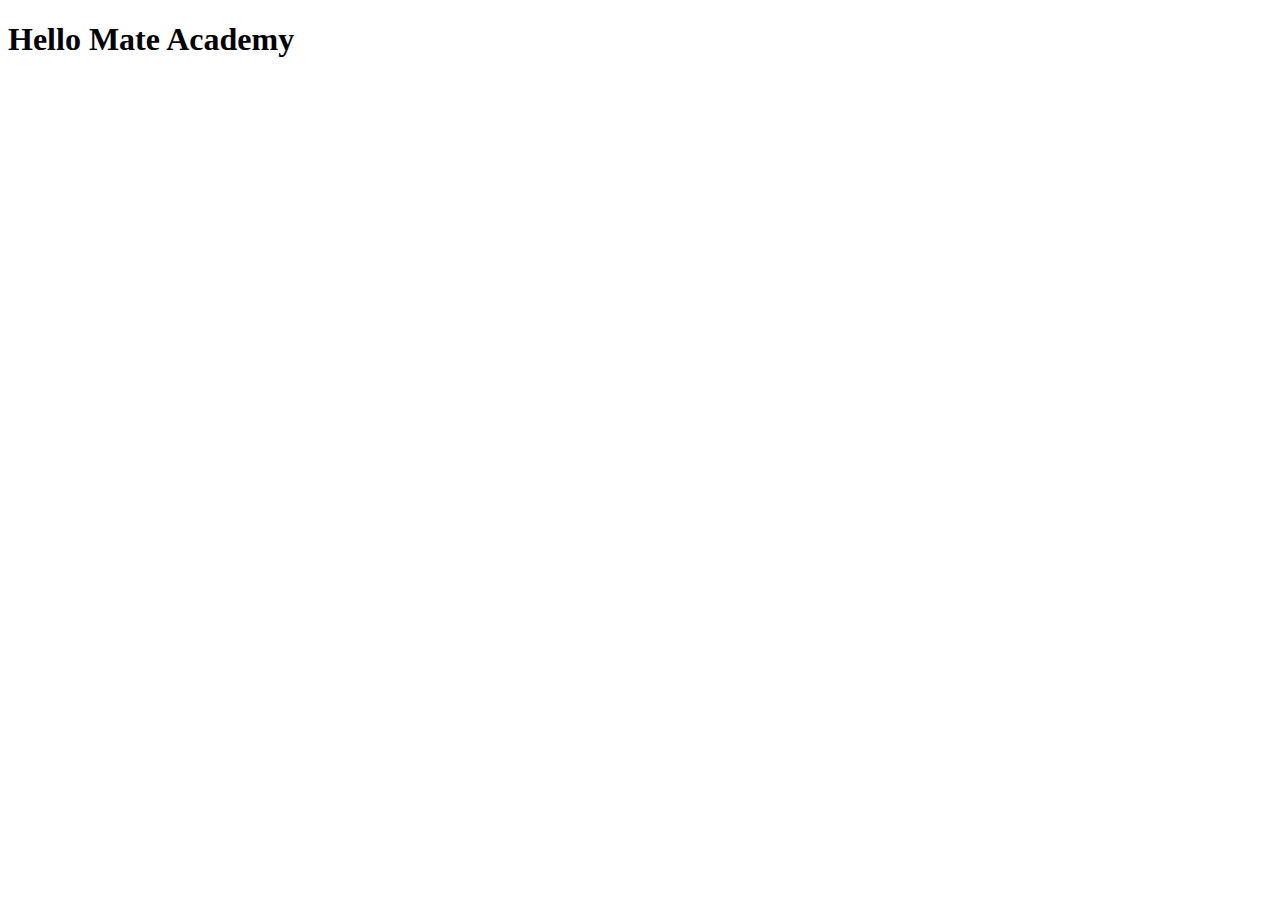
==== src/index.html @ 9316e6db "Initial commit" ====
<!DOCTYPE html>
<html lang="en">
  <head>
    <meta charset="UTF-8">
    <meta name="viewport" content="width=device-width, initial-scale=1.0">
    <title>Title</title>
    <link rel="stylesheet" href="./styles/main.scss">
  </head>
  <body>
    <h1>Hello Mate Academy</h1>
    <script type="text/javascript" src="scripts/main.js"></script>
  </body>
</html>
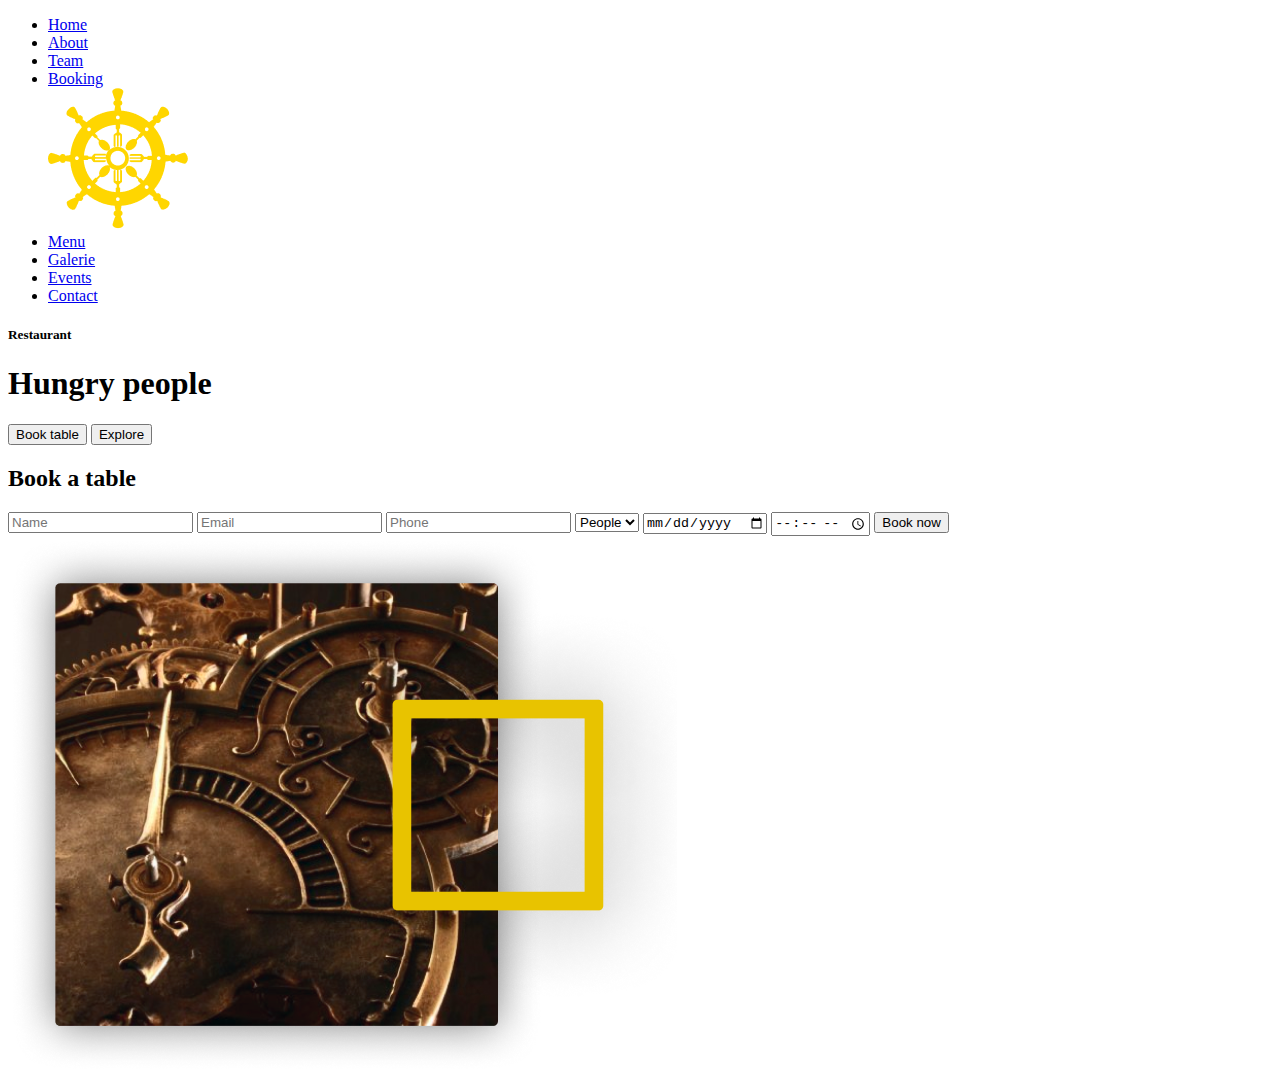
==== commit 80516252: "10%" ====
--- a/src/index.html
+++ b/src/index.html
@@ -5,9 +5,148 @@
     <meta name="viewport" content="width=device-width, initial-scale=1.0">
     <title>Title</title>
     <link rel="stylesheet" href="./styles/main.scss">
+    <link rel="preconnect" href="https://fonts.gstatic.com">
+    <link href="https://fonts.googleapis.com/css2?family=Open+Sans:wght@300;400;600;700&display=swap" rel="stylesheet">
   </head>
   <body>
-    <h1>Hello Mate Academy</h1>
+    <div class="main">
+      <header class="header">
+
+        <nav class="header__nav nav">
+          <ul class="nav__list">
+            <div class="nav__block">
+              <li class="nav__item">
+                <a href="#" class="nav__link">
+                  Home
+                </a>
+              </li>
+              <li class="nav__item">
+                <a href="#" class="nav__link">
+                  About
+                </a>
+              </li>
+              <li class="nav__item">
+                <a href="#" class="nav__link">
+                  Team
+                </a>
+              </li>
+              <li class="nav__item">
+                <a href="#" class="nav__link">
+                  Booking
+                </a>
+              </li>
+            </div>
+            <img
+              class="nav__logo"
+              src="./images/logo.png"
+              alt="logo"
+            >
+            <div class="nav__block">
+              <li class="nav__item">
+                <a href="#" class="nav__link">
+                  Menu
+                </a>
+              </li>
+              <li class="nav__item">
+                <a href="#" class="nav__link">
+                  Galerie
+                </a>
+              </li>
+              <li class="nav__item">
+                <a href="#" class="nav__link">
+                  Events
+                </a>
+              </li>
+              <li class="nav__item">
+                <a href="#" class="nav__link">
+                  Contact
+                </a>
+              </li>
+            </div>
+          </ul>
+        </nav>
+
+        <section class="header__home home">
+          <h5 class="home__subtitle">
+            Restaurant
+          </h5>
+          <h1 class="home__title">
+            Hungry people
+          </h1>
+          <div class="home__actions">
+            <button
+              class="home__button button button--small"
+            >
+              Book table
+            </button>
+            <button
+              class="home__button button button--small"
+            >
+              Explore
+            </button>
+          </div>
+          <a
+            class="home__down"
+            href="#"
+          >
+          </a>
+        </section>
+
+      </header>
+
+      <section class="book">
+
+        <div class="book__content">
+          <h2 class="book__title">
+            Book a table
+          </h2>
+          <form
+            class="book__form form"
+          >
+            <input
+              class="form__input form__input--name"
+              type="text"
+              placeholder="Name"
+            >
+            <input
+              class="form__input form__input--email"
+              type="email"
+              placeholder="Email"
+            >
+            <input
+              class="form__input form__input--phone"
+              type="tel"
+              placeholder="Phone"
+            >
+            <select
+              class="form__input form__input--people"
+            >
+              <option>
+                People
+              </option>
+            </select>
+            <input
+              class="form__input form__input--date"
+              type="date"
+            >
+            <input
+              class="form__input form__input--time"
+              type="time"
+            >
+            <button class="form__button button button--big">
+              Book now
+            </button>
+          </form>
+        </div>
+
+        <img
+          class="book__image"
+          src="./images/book.png"
+          alt=""
+        >
+
+      </section>
+    </div>
     <script type="text/javascript" src="scripts/main.js"></script>
   </body>
 </html>
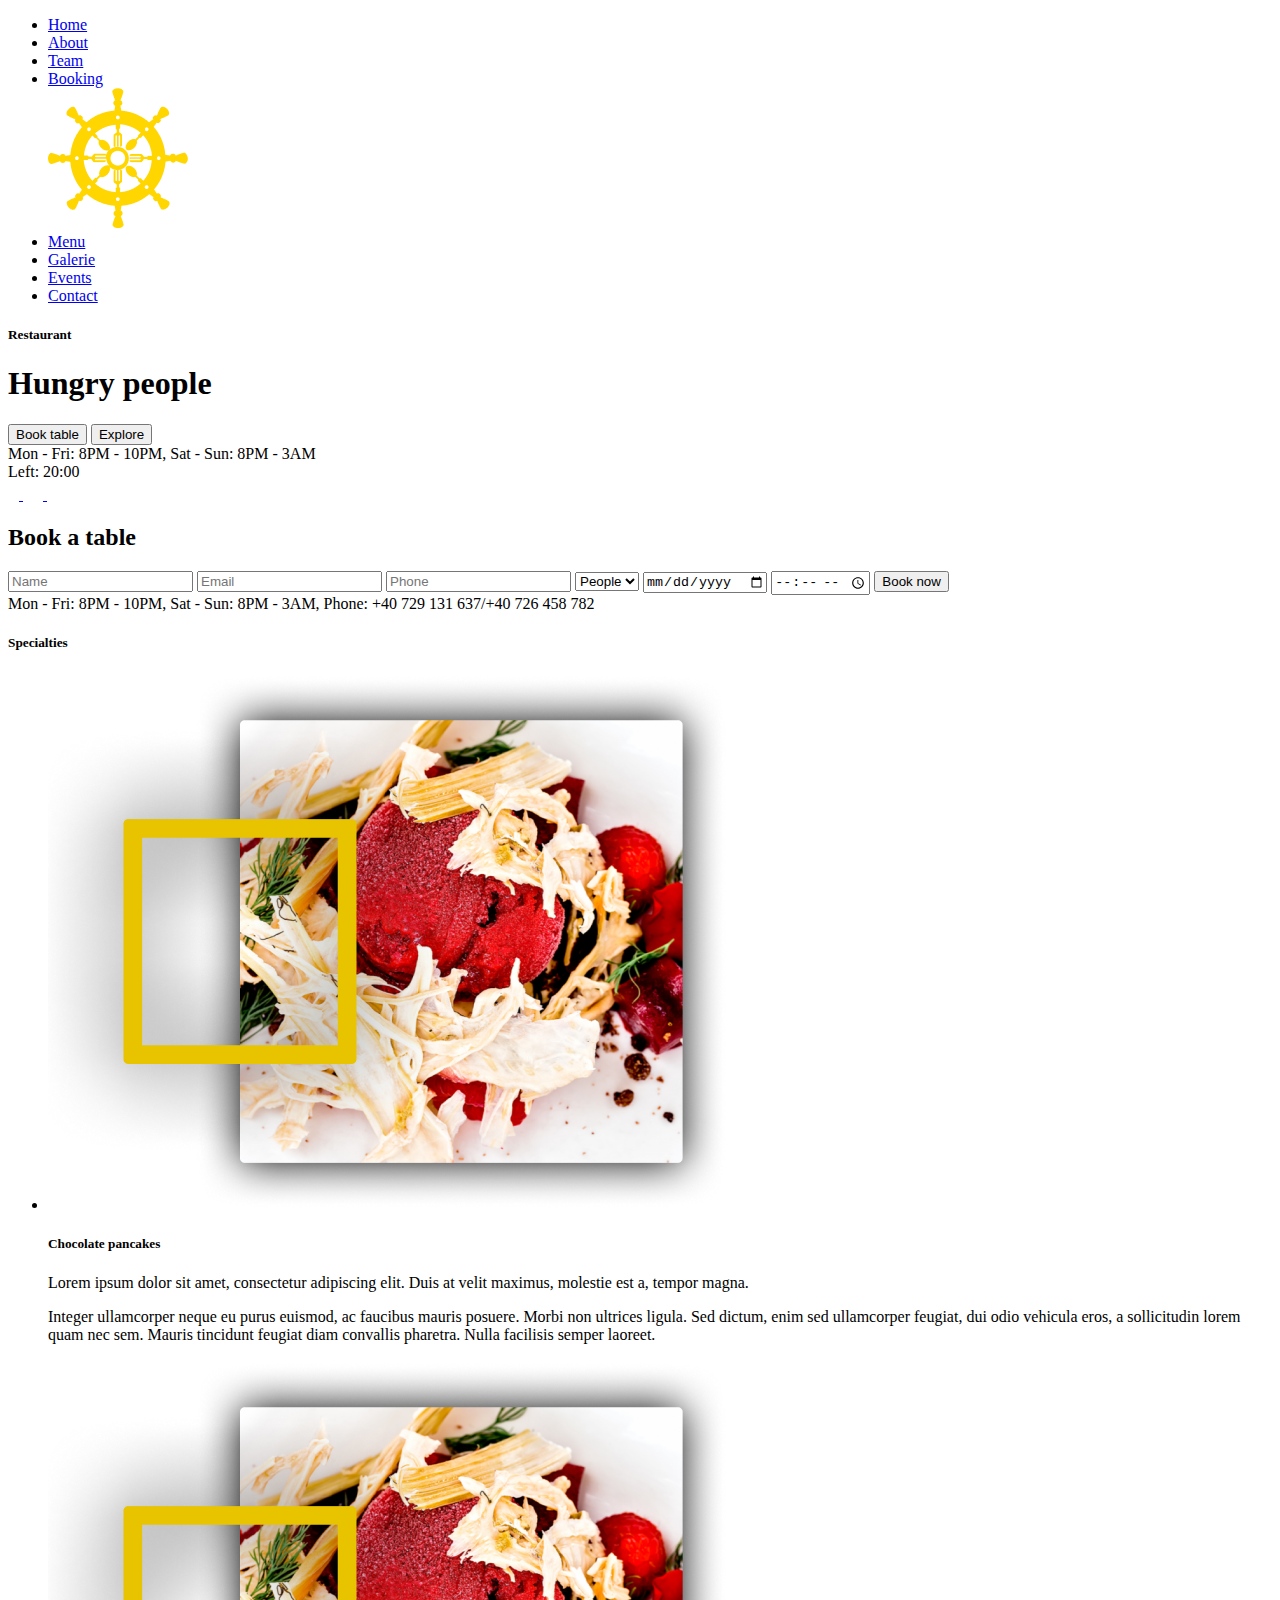
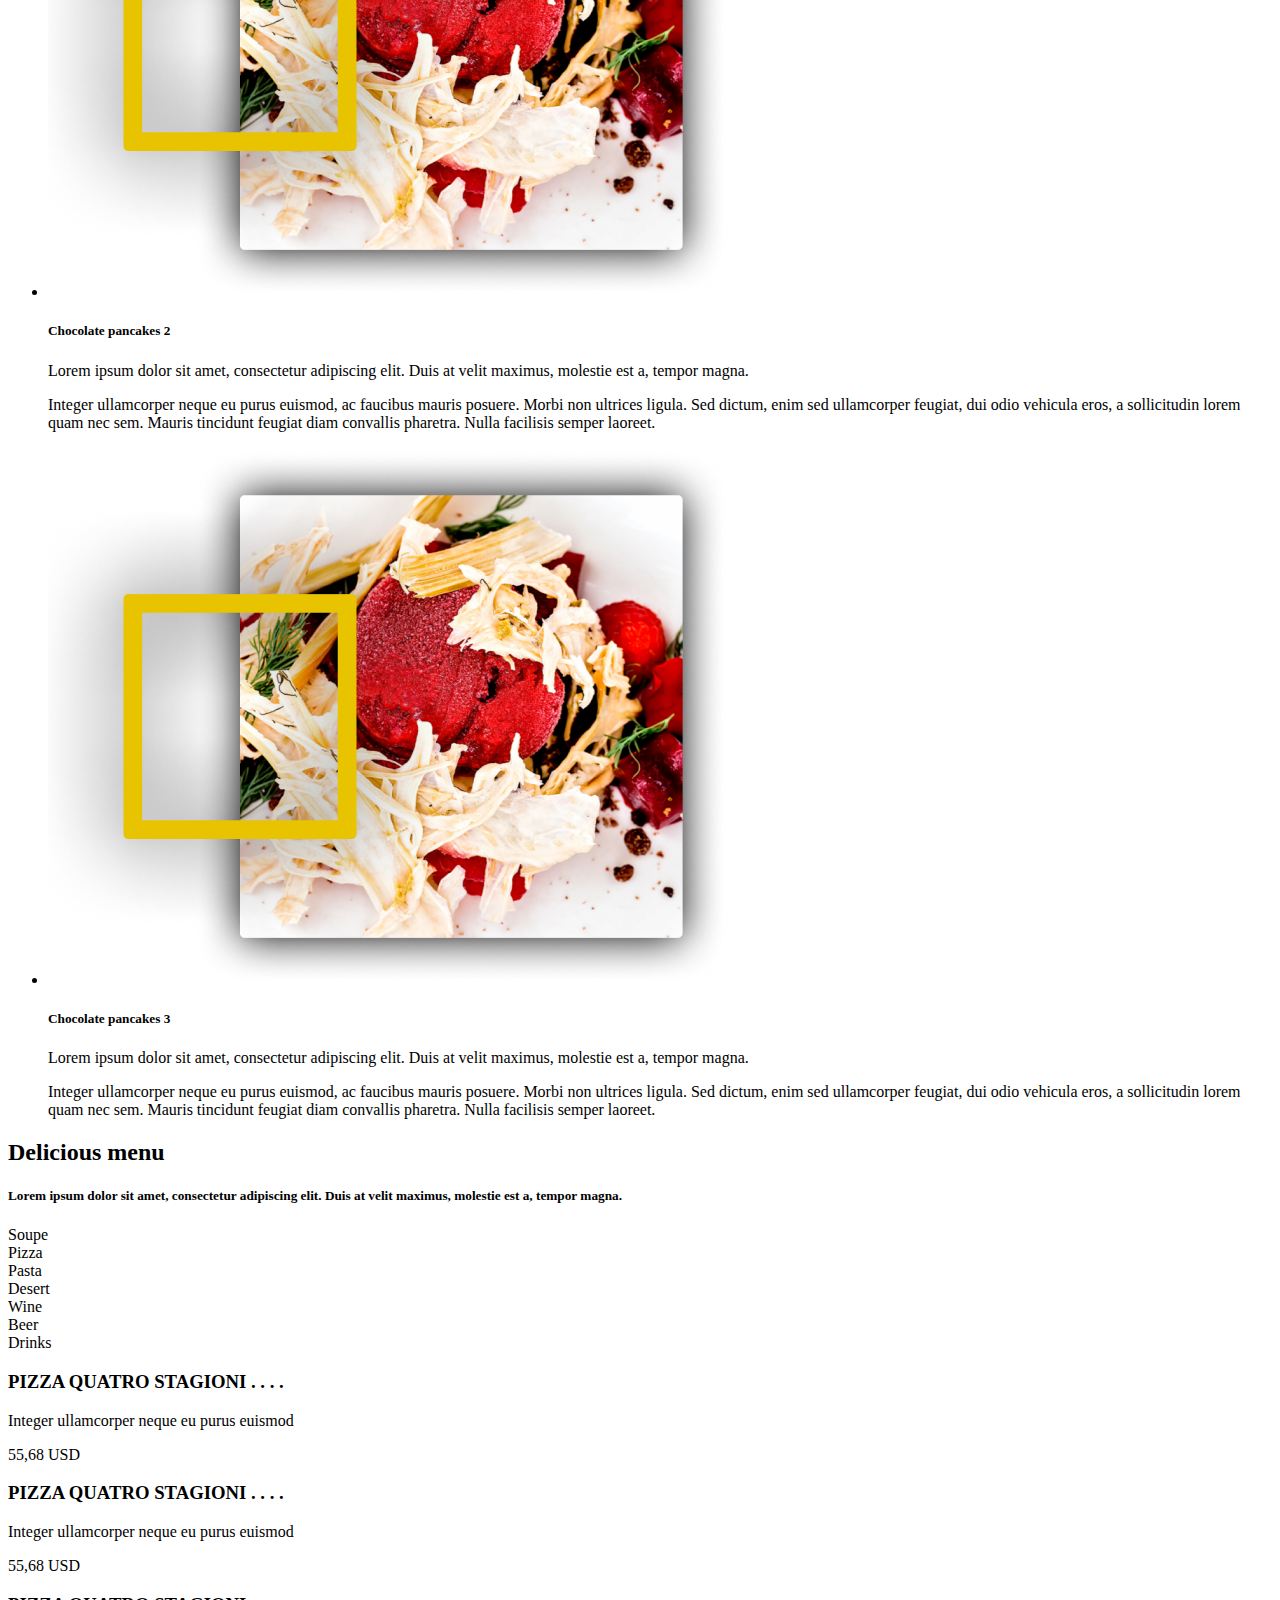
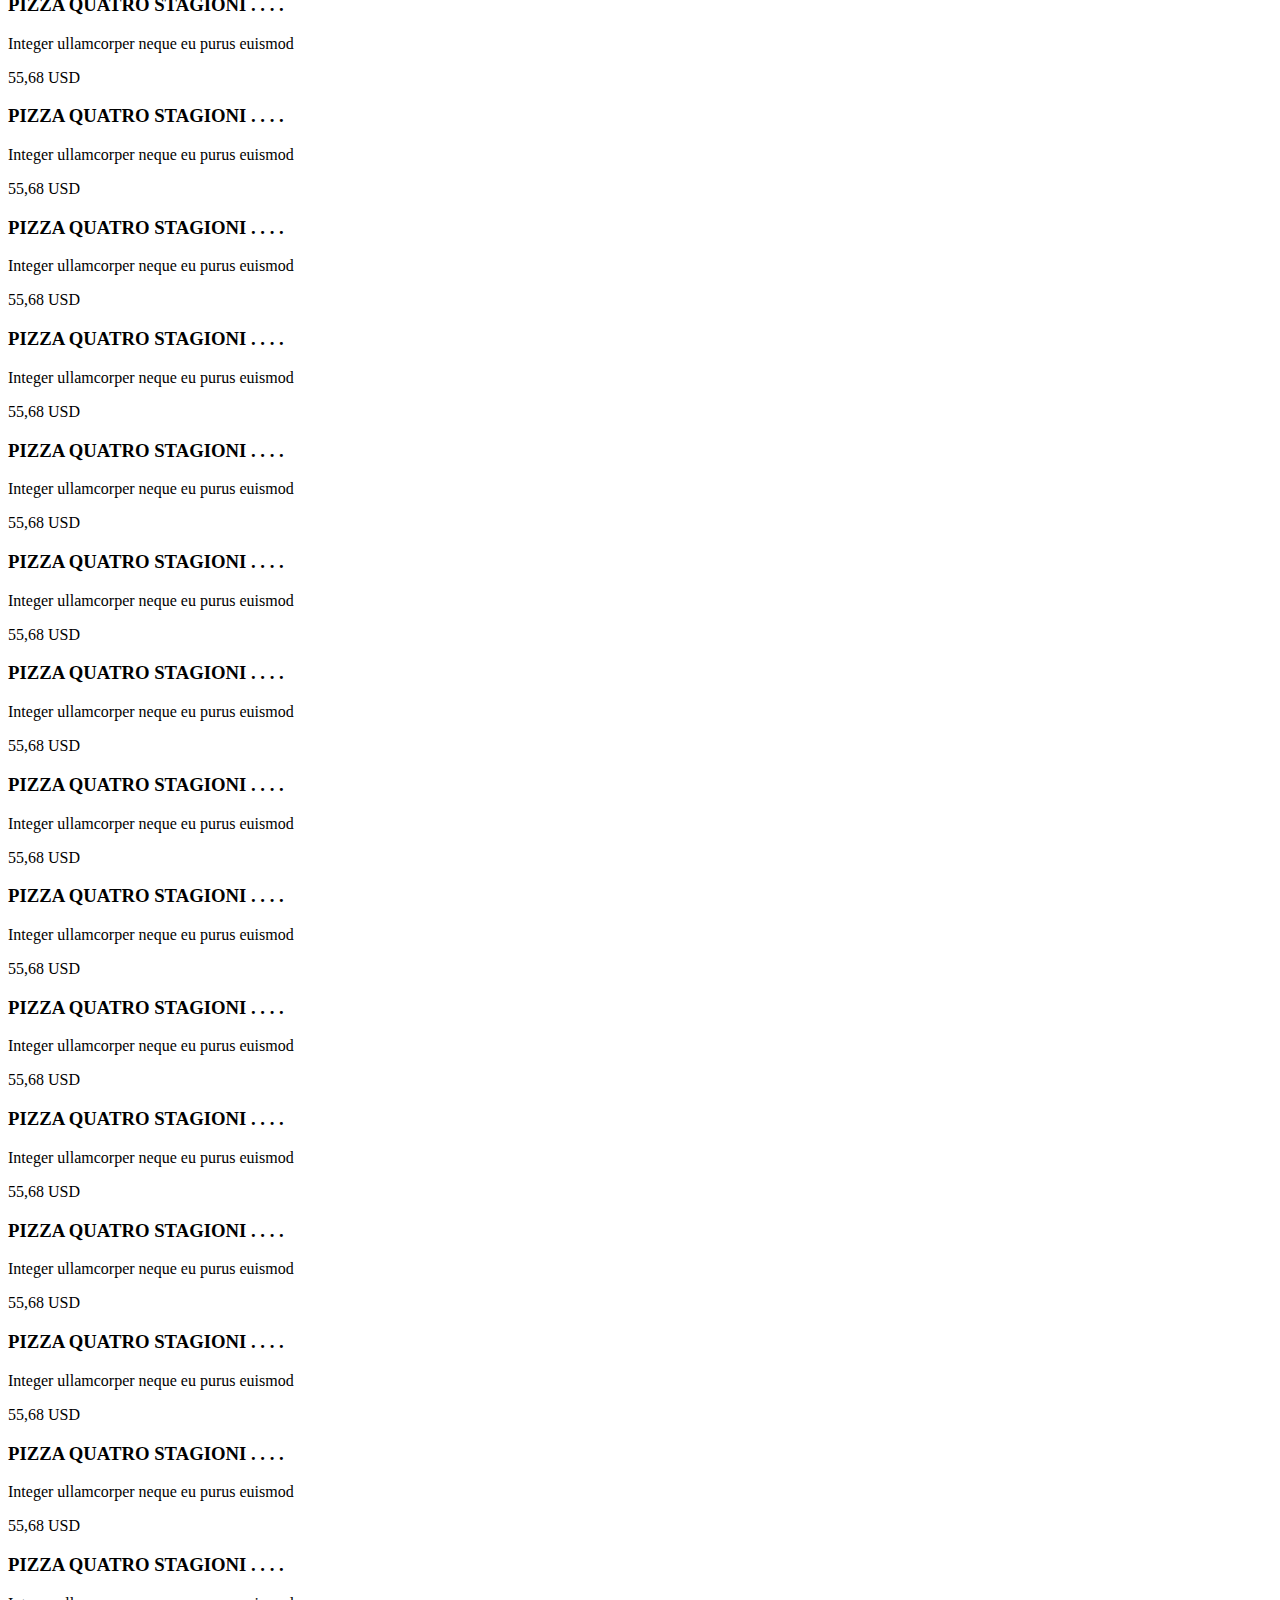
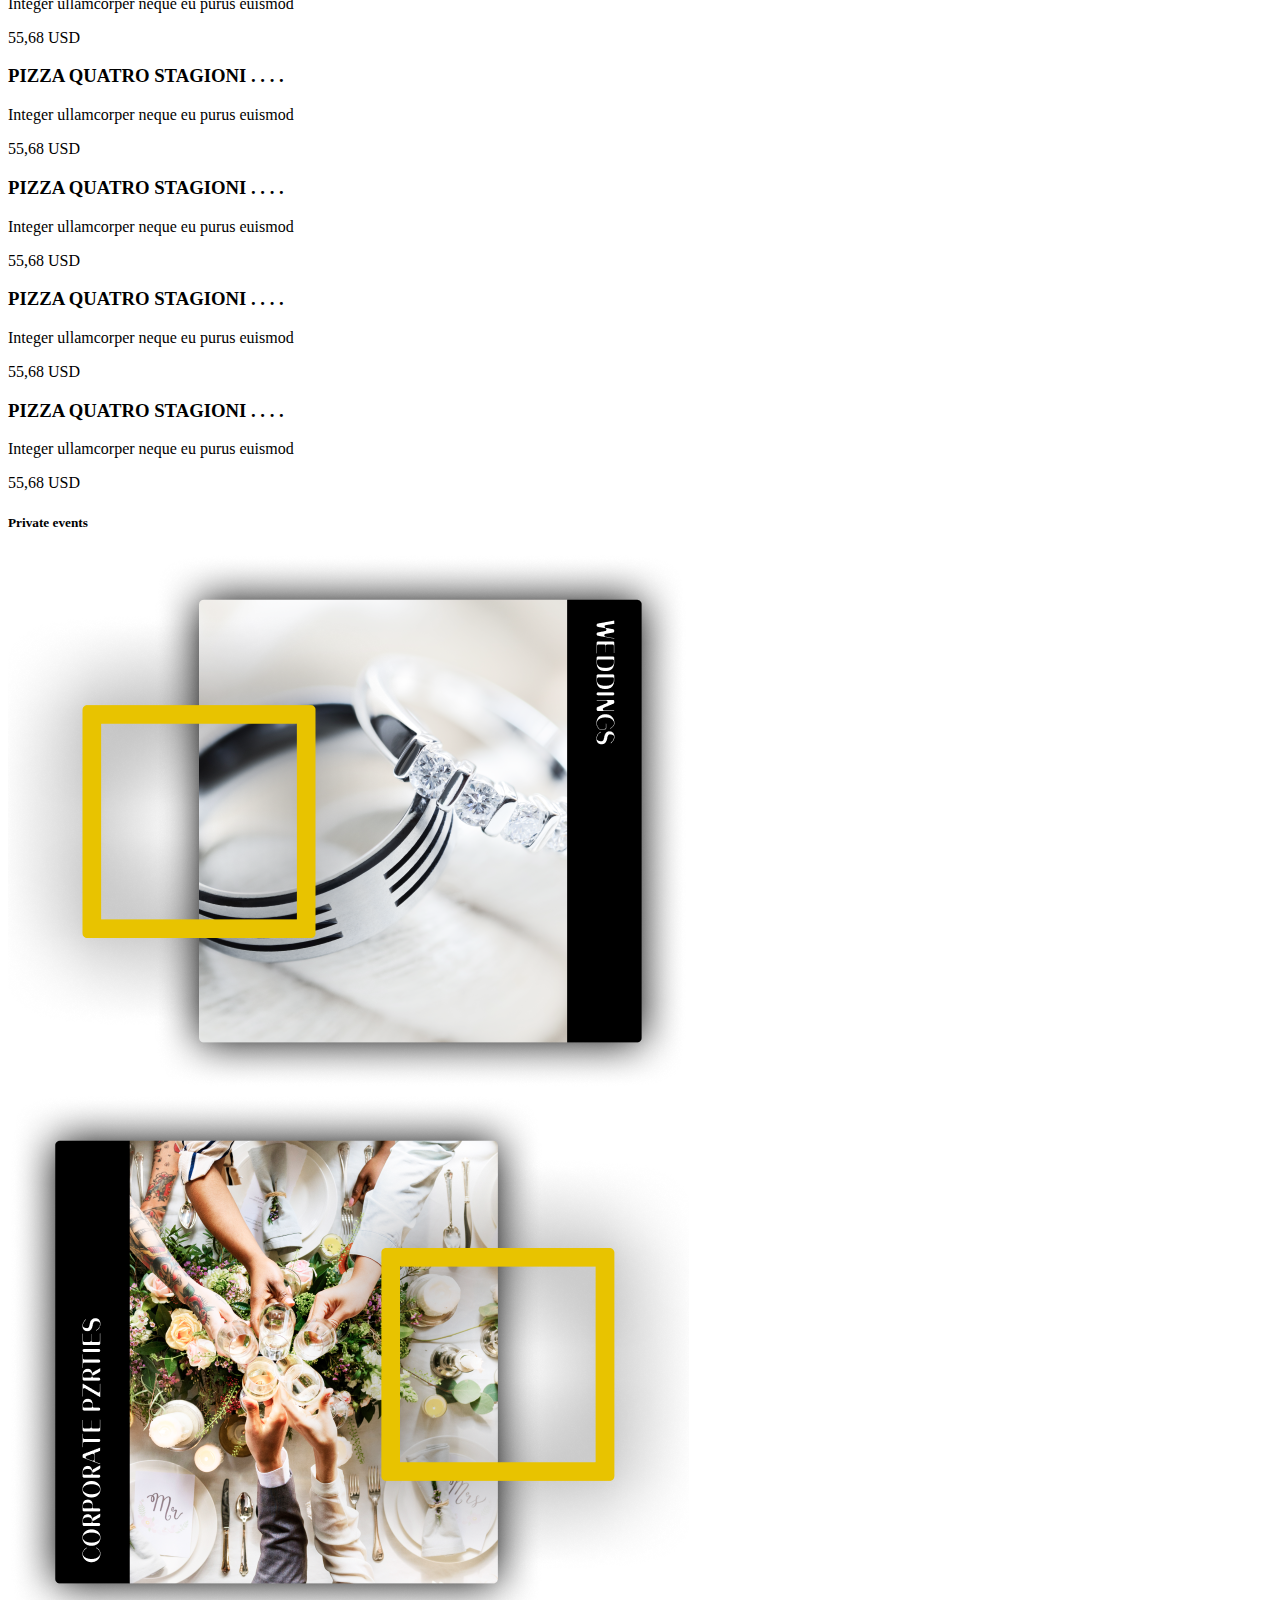
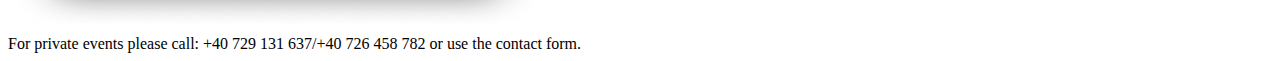
==== commit 3d243637: "80%" ====
--- a/src/index.html
+++ b/src/index.html
@@ -10,13 +10,16 @@
   </head>
   <body>
     <div class="main">
-      <header class="header">
+      <header
+        class="header"
+        id="header"
+      >
 
         <nav class="header__nav nav">
           <ul class="nav__list">
             <div class="nav__block">
               <li class="nav__item">
-                <a href="#" class="nav__link">
+                <a href="#header" class="nav__link">
                   Home
                 </a>
               </li>
@@ -31,7 +34,7 @@
                 </a>
               </li>
               <li class="nav__item">
-                <a href="#" class="nav__link">
+                <a href="#book" class="nav__link">
                   Booking
                 </a>
               </li>
@@ -43,17 +46,17 @@
             >
             <div class="nav__block">
               <li class="nav__item">
-                <a href="#" class="nav__link">
+                <a href="#menu" class="nav__link">
                   Menu
                 </a>
               </li>
               <li class="nav__item">
-                <a href="#" class="nav__link">
+                <a href="#specialties" class="nav__link">
                   Galerie
                 </a>
               </li>
               <li class="nav__item">
-                <a href="#" class="nav__link">
+                <a href="#events" class="nav__link">
                   Events
                 </a>
               </li>
@@ -75,78 +78,489 @@
           </h1>
           <div class="home__actions">
             <button
-              class="home__button button button--small"
+              class="home__button home__button--orange"
             >
               Book table
             </button>
             <button
-              class="home__button button button--small"
+              class="home__button home__button--transparent"
             >
               Explore
             </button>
           </div>
           <a
             class="home__down"
-            href="#"
+            href="#book"
           >
           </a>
         </section>
 
+        <div class="header__info">
+          Mon - Fri: 8PM - 10PM, Sat - Sun: 8PM - 3AM
+        </div>
+
+        <div class="header__timer">
+          Left:
+          <span id="time">20:00</span>
+        </div>
+
+        <div class="header__socialnets socialnets">
+          <a class="socialnets__item" href="#">
+            <img
+              class="socialnets__image"
+              src="./images/social/facebook.png"
+              alt="facebook"
+            >
+          </a>
+          <a class="socialnets__item" href="#">
+            <img
+              class="socialnets__image"
+              src="./images/social/twitter.png"
+              alt="twitter"
+            >
+          </a>
+          <a class="socialnets__item" href="#">
+            <img
+              class="socialnets__image"
+              src="./images/social/instagram.png"
+              alt="instagram"
+            >
+          </a>
+        </div>
+
       </header>
 
-      <section class="book">
-
-        <div class="book__content">
-          <h2 class="book__title">
-            Book a table
-          </h2>
-          <form
-            class="book__form form"
-          >
-            <input
-              class="form__input form__input--name"
-              type="text"
-              placeholder="Name"
-            >
-            <input
-              class="form__input form__input--email"
-              type="email"
-              placeholder="Email"
-            >
-            <input
-              class="form__input form__input--phone"
-              type="tel"
-              placeholder="Phone"
-            >
-            <select
-              class="form__input form__input--people"
-            >
-              <option>
-                People
-              </option>
-            </select>
-            <input
-              class="form__input form__input--date"
-              type="date"
-            >
-            <input
-              class="form__input form__input--time"
-              type="time"
-            >
-            <button class="form__button button button--big">
-              Book now
-            </button>
-          </form>
-        </div>
-
-        <img
-          class="book__image"
-          src="./images/book.png"
-          alt=""
-        >
-
+      <section
+        class="book"
+        id="book"
+      >
+        <div class="book__container">
+          <div class="book__content">
+            <h2 class="book__title">
+              Book a table
+            </h2>
+            <form
+              class="book__form form"
+            >
+              <input
+                class="form__input"
+                type="text"
+                placeholder="Name"
+              >
+              <input
+                class="form__input"
+                type="email"
+                placeholder="Email"
+              >
+              <input
+                class="form__input"
+                type="tel"
+                placeholder="Phone"
+              >
+              <select
+                class="form__input"
+              >
+                <option>
+                  People
+                </option>
+              </select>
+              <input
+                class="form__input"
+                type="date"
+              >
+              <input
+                class="form__input"
+                type="time"
+              >
+              <button class="form__button">
+                Book now
+              </button>
+            </form>
+          </div>
+          <div class="book__image"></div>
+        </div>
+
+        <div class="book__info">
+          Mon - Fri:
+          <span class="book__info--bold"> 8PM - 10PM, </span>
+          Sat - Sun:
+          <span class="book__info--bold"> 8PM - 3AM, </span>
+          Phone:
+          <span class="book__info--bold"> +40 729 131 637/+40 726 458 782</span>
+        </div>
       </section>
+
+      <section
+        class="specialties"
+        id="specialties"
+      >
+        <h5 class="specialties__title">
+          Specialties
+        </h5>
+
+        <ul class="specialties__slider slider">
+
+          <li class="slider__slide slide slide--1">
+            <img
+              class="slide__image"
+              src="./images/specialties/specialties.png"
+              alt="desert"
+            >
+            <div class="slide__content">
+              <h5 class="slide__title">
+                Chocolate pancakes
+              </h5>
+              <p class="slide__text slide__text--bold">
+                Lorem ipsum dolor sit amet, consectetur adipiscing elit. Duis at velit maximus, molestie est a, tempor magna.
+              </p>
+              <p class="slide__text">
+                Integer ullamcorper neque eu purus euismod, ac faucibus mauris posuere. Morbi non ultrices ligula. Sed dictum, enim sed ullamcorper feugiat, dui odio vehicula eros, a sollicitudin lorem quam nec sem. Mauris tincidunt feugiat diam convallis pharetra. Nulla facilisis semper laoreet.
+              </p>
+            </div>
+          </li>
+
+          <li class="slider__slide slide slide--2">
+            <img
+              class="slide__image"
+              src="./images/specialties/specialties.png"
+              alt="desert"
+            >
+            <div class="slide__content">
+              <h5 class="slide__title">
+                Chocolate pancakes 2
+              </h5>
+              <p class="slide__text slide__text--bold">
+                Lorem ipsum dolor sit amet, consectetur adipiscing elit. Duis at velit maximus, molestie est a, tempor magna.
+              </p>
+              <p class="slide__text">
+                Integer ullamcorper neque eu purus euismod, ac faucibus mauris posuere. Morbi non ultrices ligula. Sed dictum, enim sed ullamcorper feugiat, dui odio vehicula eros, a sollicitudin lorem quam nec sem. Mauris tincidunt feugiat diam convallis pharetra. Nulla facilisis semper laoreet.
+              </p>
+            </div>
+          </li>
+
+          <li class="slider__slide slide slide--3">
+            <img
+              class="slide__image"
+              src="./images/specialties/specialties.png"
+              alt="desert"
+            >
+            <div class="slide__content">
+              <h5 class="slide__title">
+                Chocolate pancakes 3
+              </h5>
+              <p class="slide__text slide__text--bold">
+                Lorem ipsum dolor sit amet, consectetur adipiscing elit. Duis at velit maximus, molestie est a, tempor magna.
+              </p>
+              <p class="slide__text">
+                Integer ullamcorper neque eu purus euismod, ac faucibus mauris posuere. Morbi non ultrices ligula. Sed dictum, enim sed ullamcorper feugiat, dui odio vehicula eros, a sollicitudin lorem quam nec sem. Mauris tincidunt feugiat diam convallis pharetra. Nulla facilisis semper laoreet.
+              </p>
+            </div>
+          </li>
+
+        </ul>
+        <div class="slider__switches">
+          <span class="slider__button slider__button--active" id="0"></span>
+          <span class="slider__button" id="1"></span>
+          <span class="slider__button" id="2"></span>
+        </div>
+      </section>
+
+      <section
+        class="menu"
+        id="menu"
+      >
+        <h2 class="menu__title">
+          Delicious menu
+        </h2>
+        <h5 class="menu__subtitle">
+          Lorem ipsum dolor sit amet, consectetur adipiscing elit. Duis at velit maximus, molestie est a, tempor magna.
+        </h5>
+        <div class="menu__categories categories">
+          <div class="categories__item">Soupe</div>
+          <div class="categories__item">Pizza</div>
+          <div class="categories__item">Pasta</div>
+          <div class="categories__item">Desert</div>
+          <div class="categories__item">Wine</div>
+          <div class="categories__item">Beer</div>
+          <div class="categories__item">Drinks</div>
+        </div>
+
+        <div class="menu__list">
+
+          <div class="dish">
+            <h3 class="dish__name">
+              PIZZA QUATRO STAGIONI . . . .
+            </h3>
+            <p class="dish__description">
+              Integer ullamcorper neque eu purus euismod
+            </p>
+            <span class="dish__price">
+              55,68 USD
+            </span>
+          </div>
+
+          <div class="dish">
+            <h3 class="dish__name">
+              PIZZA QUATRO STAGIONI . . . .
+            </h3>
+            <p class="dish__description">
+              Integer ullamcorper neque eu purus euismod
+            </p>
+            <span class="dish__price">
+              55,68 USD
+            </span>
+          </div>
+
+          <div class="dish">
+            <h3 class="dish__name">
+              PIZZA QUATRO STAGIONI . . . .
+            </h3>
+            <p class="dish__description">
+              Integer ullamcorper neque eu purus euismod
+            </p>
+            <span class="dish__price">
+              55,68 USD
+            </span>
+          </div>
+
+          <div class="dish">
+            <h3 class="dish__name">
+              PIZZA QUATRO STAGIONI . . . .
+            </h3>
+            <p class="dish__description">
+              Integer ullamcorper neque eu purus euismod
+            </p>
+            <span class="dish__price">
+              55,68 USD
+            </span>
+          </div>
+
+          <div class="dish">
+            <h3 class="dish__name">
+              PIZZA QUATRO STAGIONI . . . .
+            </h3>
+            <p class="dish__description">
+              Integer ullamcorper neque eu purus euismod
+            </p>
+            <span class="dish__price">
+              55,68 USD
+            </span>
+          </div>
+
+          <div class="dish">
+            <h3 class="dish__name">
+              PIZZA QUATRO STAGIONI . . . .
+            </h3>
+            <p class="dish__description">
+              Integer ullamcorper neque eu purus euismod
+            </p>
+            <span class="dish__price">
+              55,68 USD
+            </span>
+          </div>
+
+          <div class="dish">
+            <h3 class="dish__name">
+              PIZZA QUATRO STAGIONI . . . .
+            </h3>
+            <p class="dish__description">
+              Integer ullamcorper neque eu purus euismod
+            </p>
+            <span class="dish__price">
+              55,68 USD
+            </span>
+          </div>
+
+          <div class="dish">
+            <h3 class="dish__name">
+              PIZZA QUATRO STAGIONI . . . .
+            </h3>
+            <p class="dish__description">
+              Integer ullamcorper neque eu purus euismod
+            </p>
+            <span class="dish__price">
+              55,68 USD
+            </span>
+          </div>
+
+          <div class="dish">
+            <h3 class="dish__name">
+              PIZZA QUATRO STAGIONI . . . .
+            </h3>
+            <p class="dish__description">
+              Integer ullamcorper neque eu purus euismod
+            </p>
+            <span class="dish__price">
+              55,68 USD
+            </span>
+          </div>
+
+          <div class="dish">
+            <h3 class="dish__name">
+              PIZZA QUATRO STAGIONI . . . .
+            </h3>
+            <p class="dish__description">
+              Integer ullamcorper neque eu purus euismod
+            </p>
+            <span class="dish__price">
+              55,68 USD
+            </span>
+          </div>
+
+          <div class="dish">
+            <h3 class="dish__name">
+              PIZZA QUATRO STAGIONI . . . .
+            </h3>
+            <p class="dish__description">
+              Integer ullamcorper neque eu purus euismod
+            </p>
+            <span class="dish__price">
+              55,68 USD
+            </span>
+          </div>
+
+          <div class="dish">
+            <h3 class="dish__name">
+              PIZZA QUATRO STAGIONI . . . .
+            </h3>
+            <p class="dish__description">
+              Integer ullamcorper neque eu purus euismod
+            </p>
+            <span class="dish__price">
+              55,68 USD
+            </span>
+          </div>
+
+          <div class="dish">
+            <h3 class="dish__name">
+              PIZZA QUATRO STAGIONI . . . .
+            </h3>
+            <p class="dish__description">
+              Integer ullamcorper neque eu purus euismod
+            </p>
+            <span class="dish__price">
+              55,68 USD
+            </span>
+          </div>
+
+          <div class="dish">
+            <h3 class="dish__name">
+              PIZZA QUATRO STAGIONI . . . .
+            </h3>
+            <p class="dish__description">
+              Integer ullamcorper neque eu purus euismod
+            </p>
+            <span class="dish__price">
+              55,68 USD
+            </span>
+          </div>
+
+          <div class="dish">
+            <h3 class="dish__name">
+              PIZZA QUATRO STAGIONI . . . .
+            </h3>
+            <p class="dish__description">
+              Integer ullamcorper neque eu purus euismod
+            </p>
+            <span class="dish__price">
+              55,68 USD
+            </span>
+          </div>
+
+          <div class="dish">
+            <h3 class="dish__name">
+              PIZZA QUATRO STAGIONI . . . .
+            </h3>
+            <p class="dish__description">
+              Integer ullamcorper neque eu purus euismod
+            </p>
+            <span class="dish__price">
+              55,68 USD
+            </span>
+          </div>
+
+          <div class="dish">
+            <h3 class="dish__name">
+              PIZZA QUATRO STAGIONI . . . .
+            </h3>
+            <p class="dish__description">
+              Integer ullamcorper neque eu purus euismod
+            </p>
+            <span class="dish__price">
+              55,68 USD
+            </span>
+          </div>
+
+          <div class="dish">
+            <h3 class="dish__name">
+              PIZZA QUATRO STAGIONI . . . .
+            </h3>
+            <p class="dish__description">
+              Integer ullamcorper neque eu purus euismod
+            </p>
+            <span class="dish__price">
+              55,68 USD
+            </span>
+          </div>
+
+          <div class="dish">
+            <h3 class="dish__name">
+              PIZZA QUATRO STAGIONI . . . .
+            </h3>
+            <p class="dish__description">
+              Integer ullamcorper neque eu purus euismod
+            </p>
+            <span class="dish__price">
+              55,68 USD
+            </span>
+          </div>
+
+          <div class="dish">
+            <h3 class="dish__name">
+              PIZZA QUATRO STAGIONI . . . .
+            </h3>
+            <p class="dish__description">
+              Integer ullamcorper neque eu purus euismod
+            </p>
+            <span class="dish__price">
+              55,68 USD
+            </span>
+          </div>
+
+          <div class="dish">
+            <h3 class="dish__name">
+              PIZZA QUATRO STAGIONI . . . .
+            </h3>
+            <p class="dish__description">
+              Integer ullamcorper neque eu purus euismod
+            </p>
+            <span class="dish__price">
+              55,68 USD
+            </span>
+          </div>
+
+        </div>
+      </section>
+
+      <section
+        class="events"
+        id="events"
+      >
+        <h5 class="events__title">
+          Private events
+        </h5>
+        <div class="events__images">
+          <img src="./images/events/event__wedding.png" alt="">
+          <img src="./images/events/event__corporate.png" alt="">
+        </div>
+        <div class="events__info">
+          For private events please call:
+          <span class="events__info--bold"> +40 729 131 637/+40 726 458 782 </span>
+          or use the contact form.
+        </div>
+      </section>
+
     </div>
-    <script type="text/javascript" src="scripts/main.js"></script>
+    <script type="text/javascript" src="./scripts/main.js"></script>
   </body>
 </html>
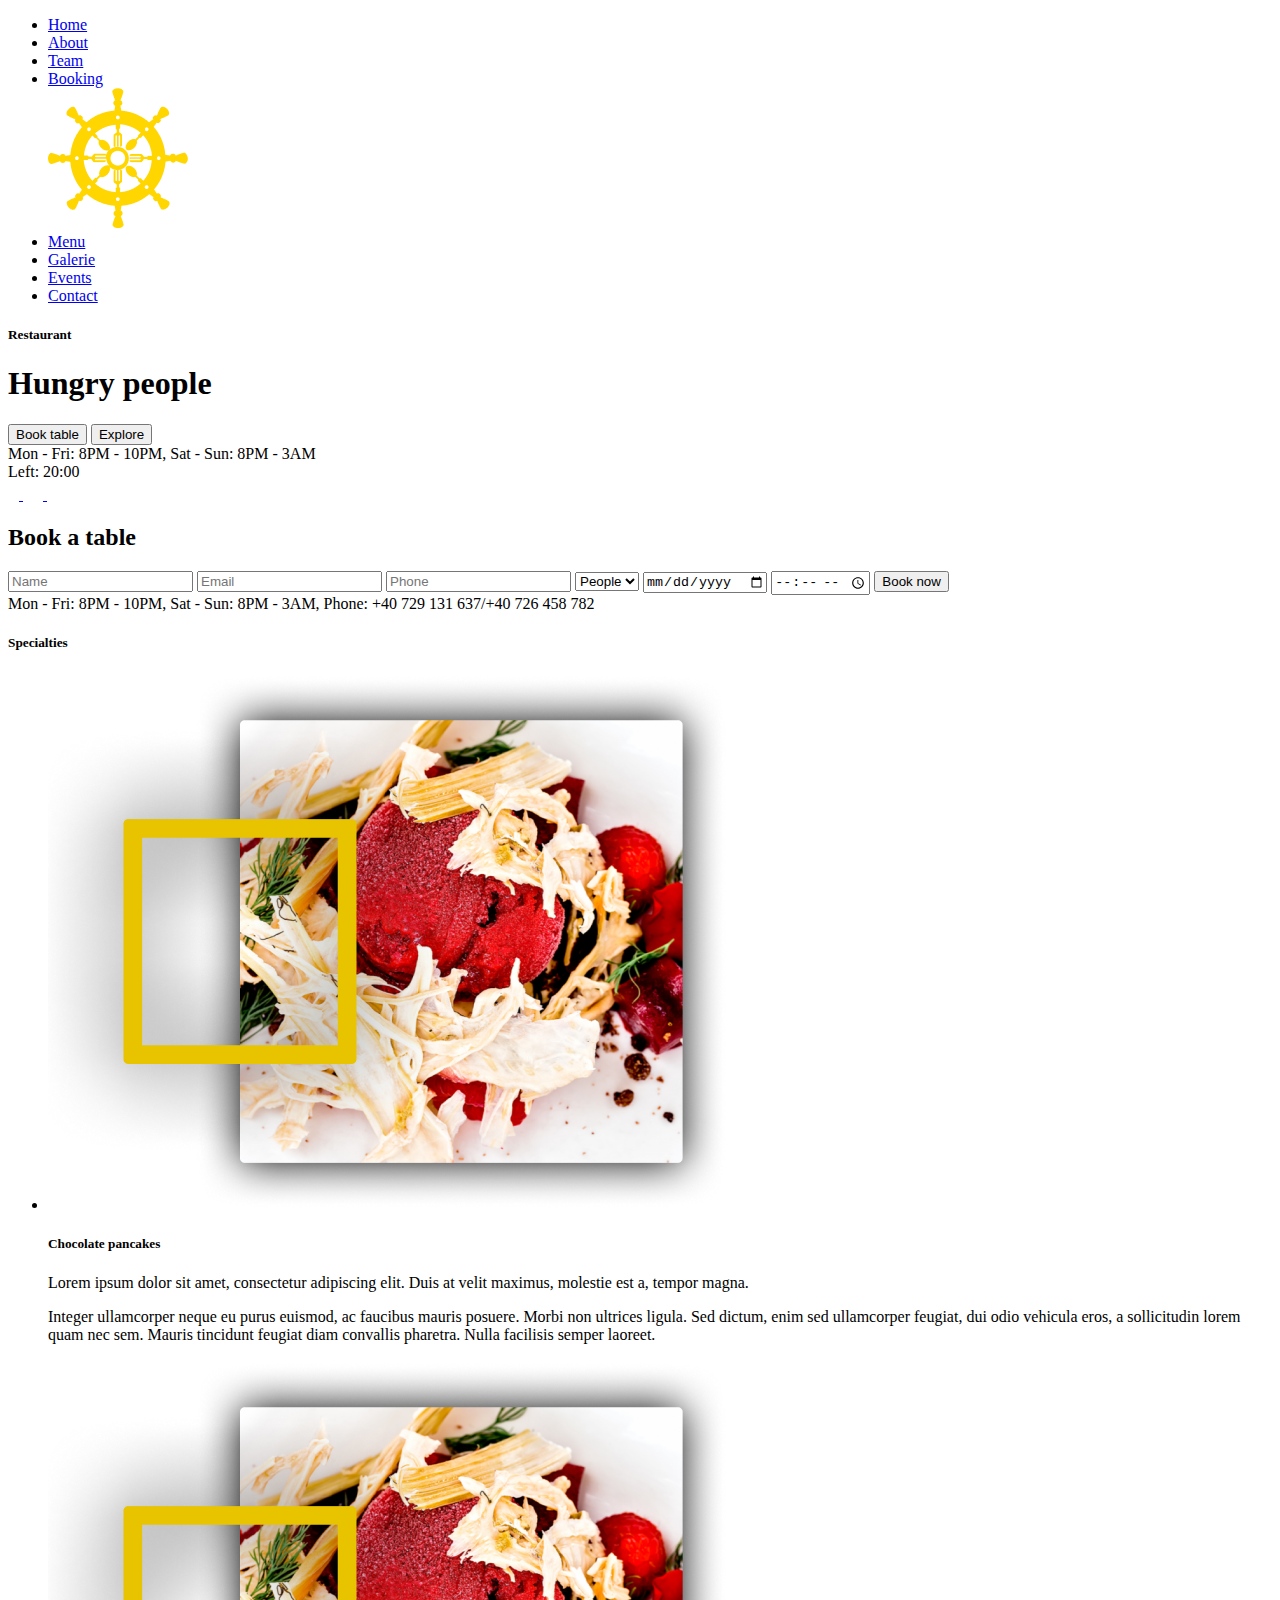
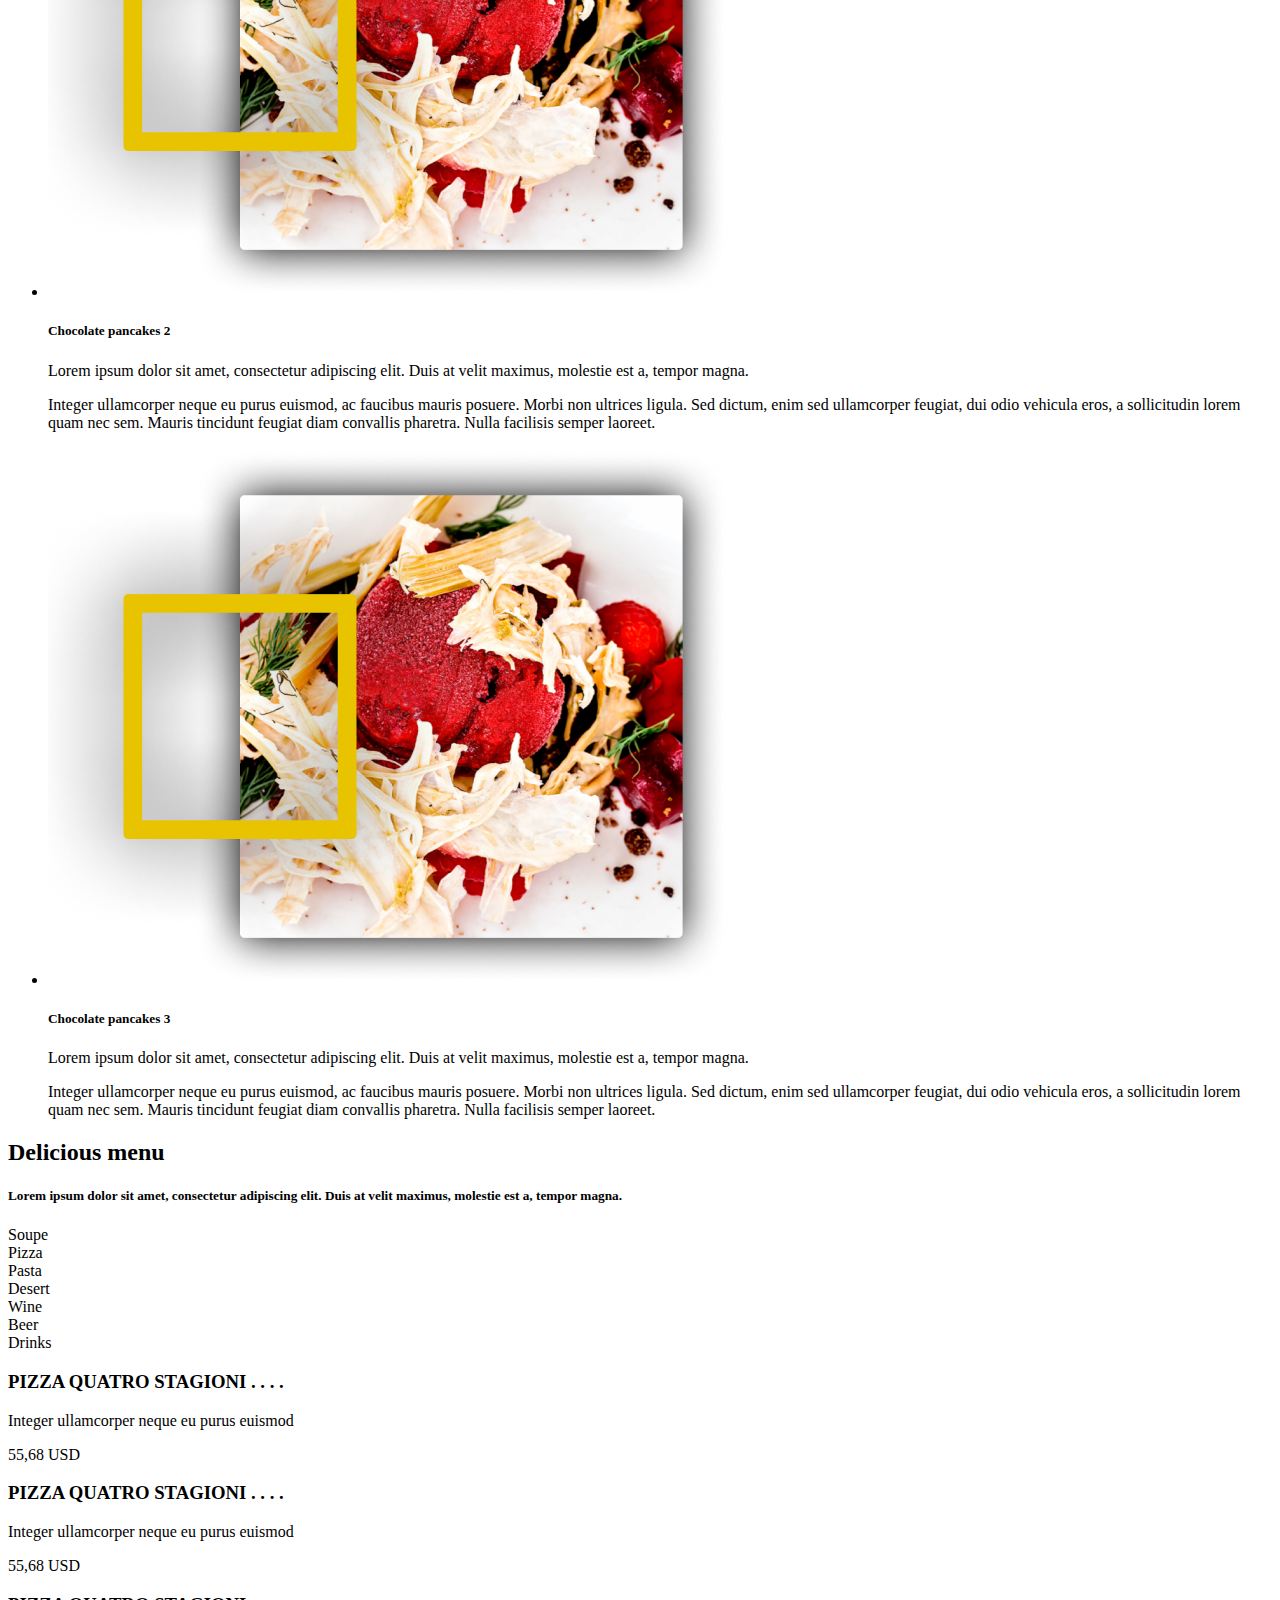
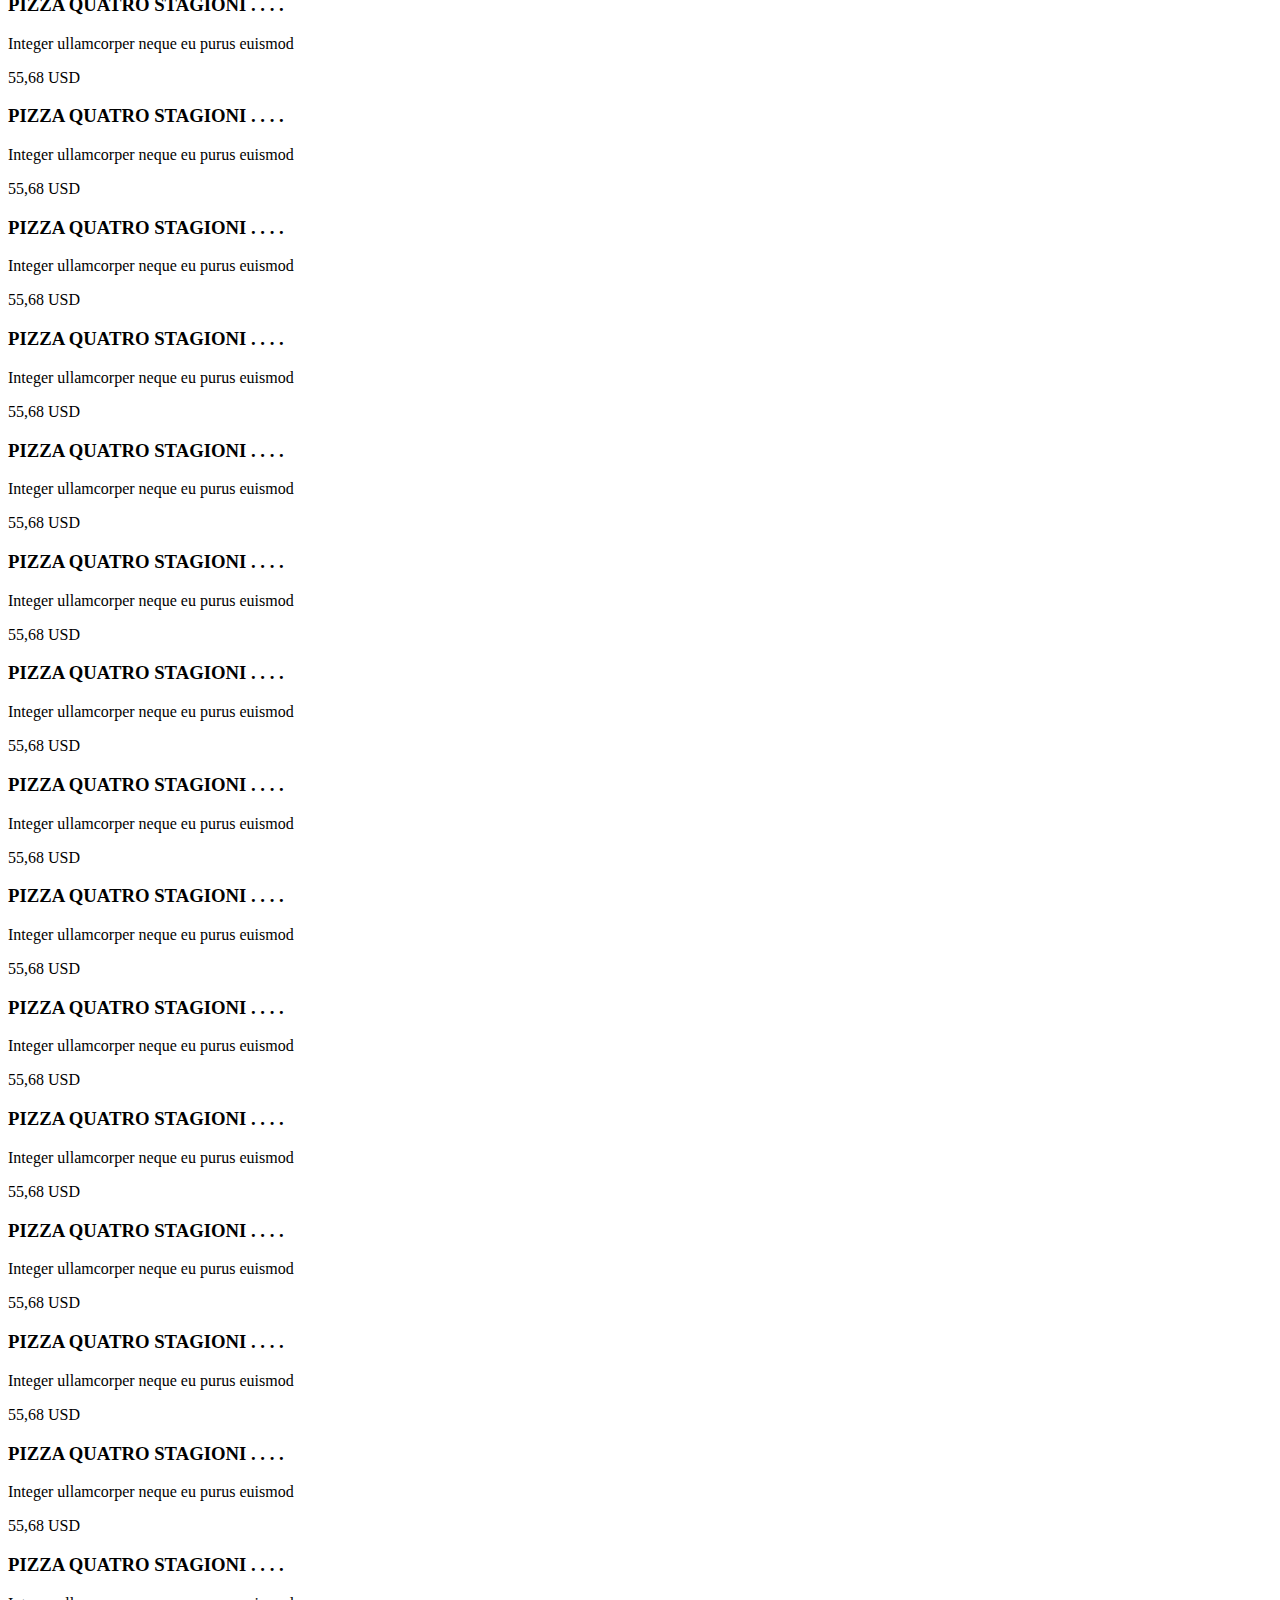
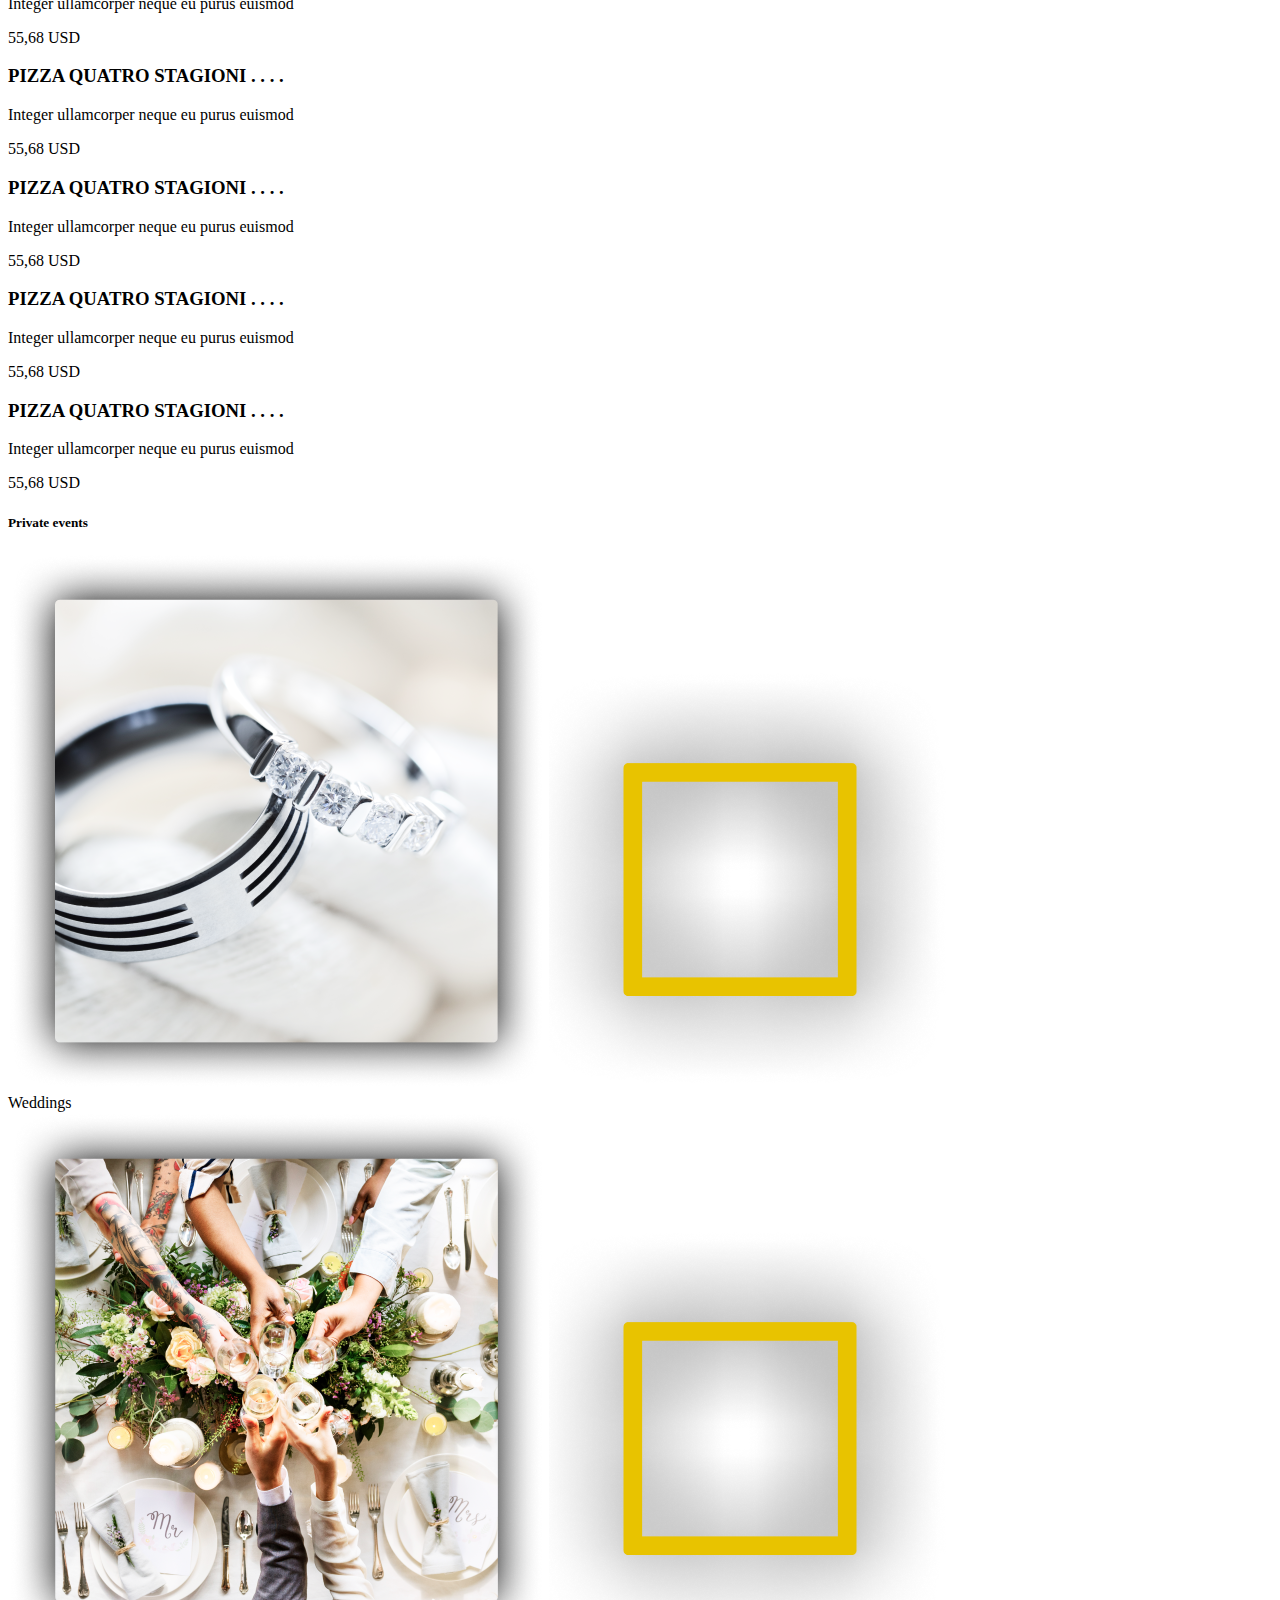
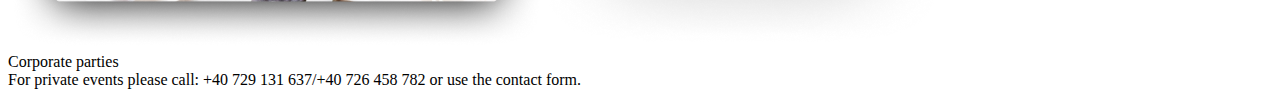
==== commit 0e8bcb8b: "90%" ====
--- a/src/index.html
+++ b/src/index.html
@@ -549,9 +549,37 @@
         <h5 class="events__title">
           Private events
         </h5>
-        <div class="events__images">
-          <img src="./images/events/event__wedding.png" alt="">
-          <img src="./images/events/event__corporate.png" alt="">
+        <div class="events__content">
+          <div class="event">
+            <img
+              class="event__image event__image--left"
+              src="./images/events/weddings.png"
+              alt="wedding"
+            >
+            <img
+              class="event__decor event__decor--left"
+              src="./images/decor.png"
+              alt=""
+            >
+            <div class="event__text event__text--left">
+              Weddings
+            </div>
+          </div>
+          <div class="event">
+            <img
+              class="event__image event__image--right"
+              src="./images/events/corporate.png"
+              alt="wedding"
+            >
+            <img
+              class="event__decor event__decor--right"
+              src="./images/decor.png"
+              alt=""
+            >
+            <div class="event__text event__text--right">
+              Corporate parties
+            </div>
+          </div>
         </div>
         <div class="events__info">
           For private events please call:
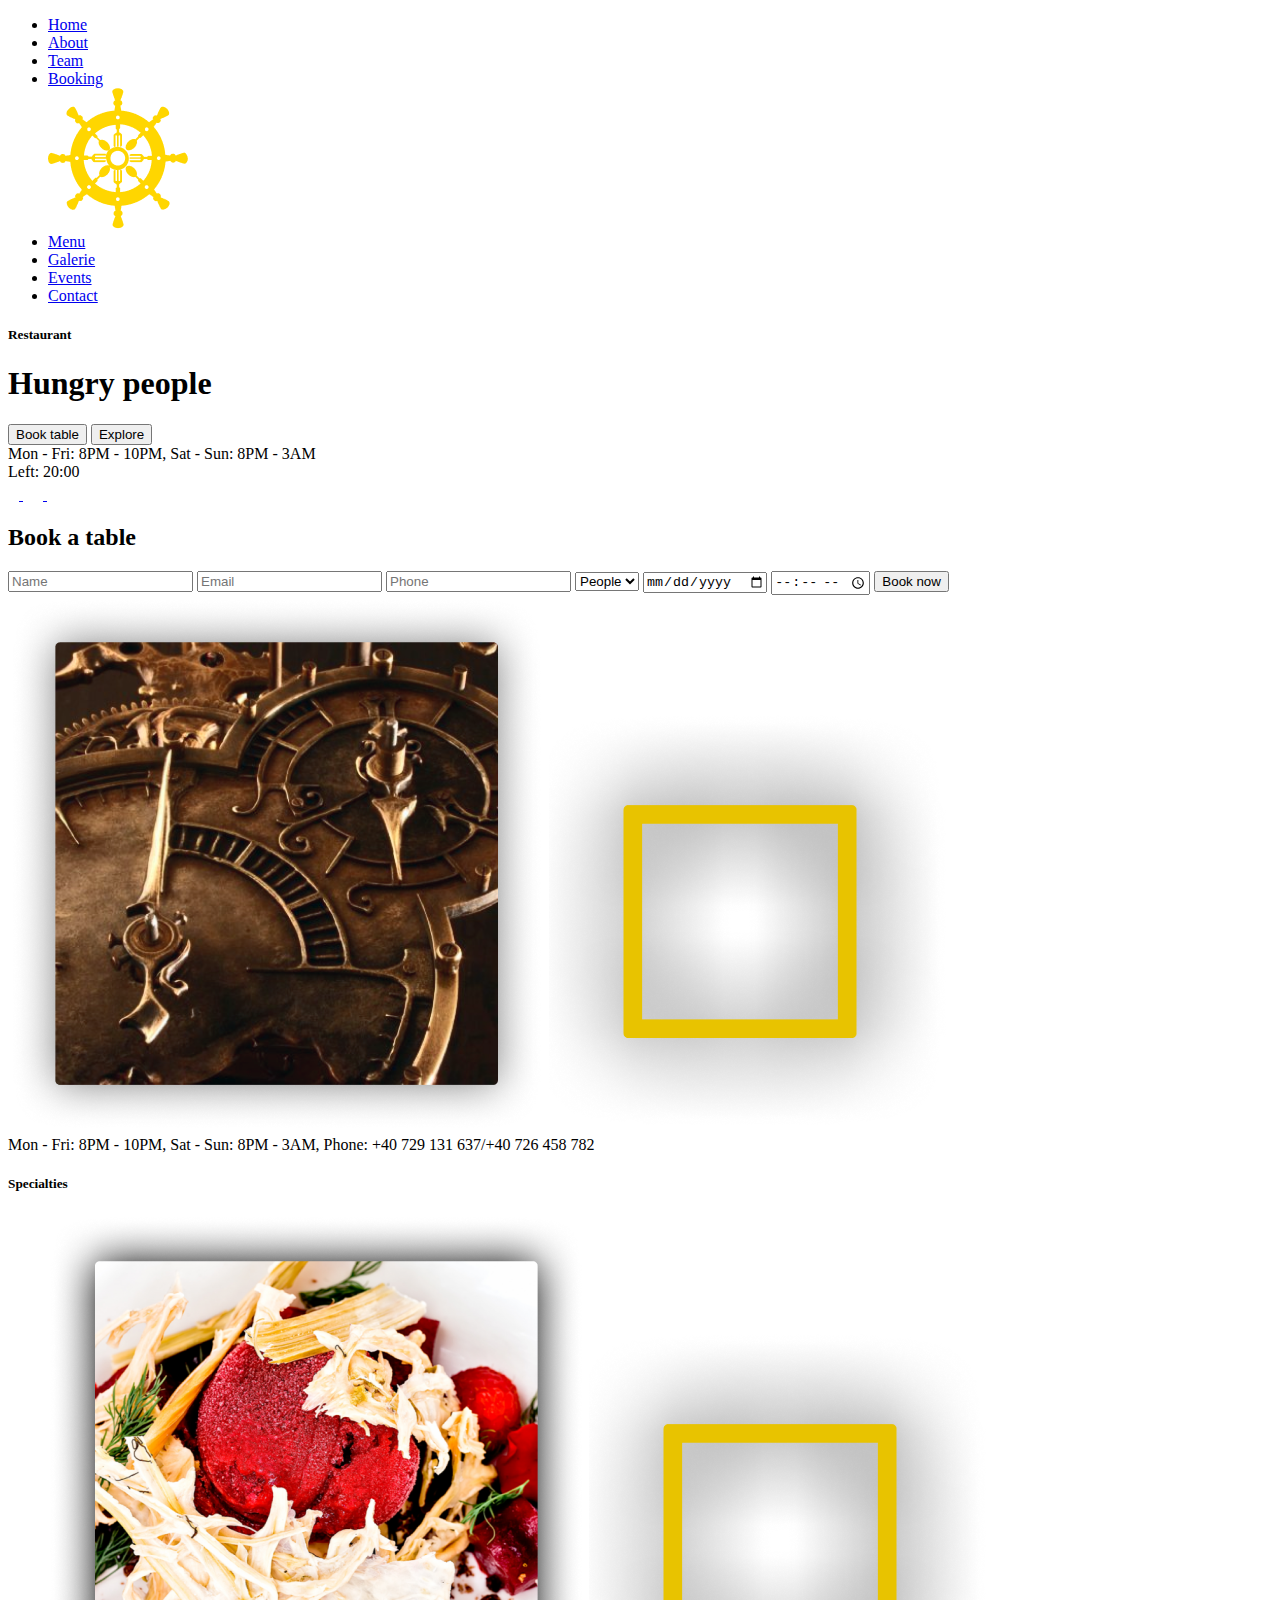
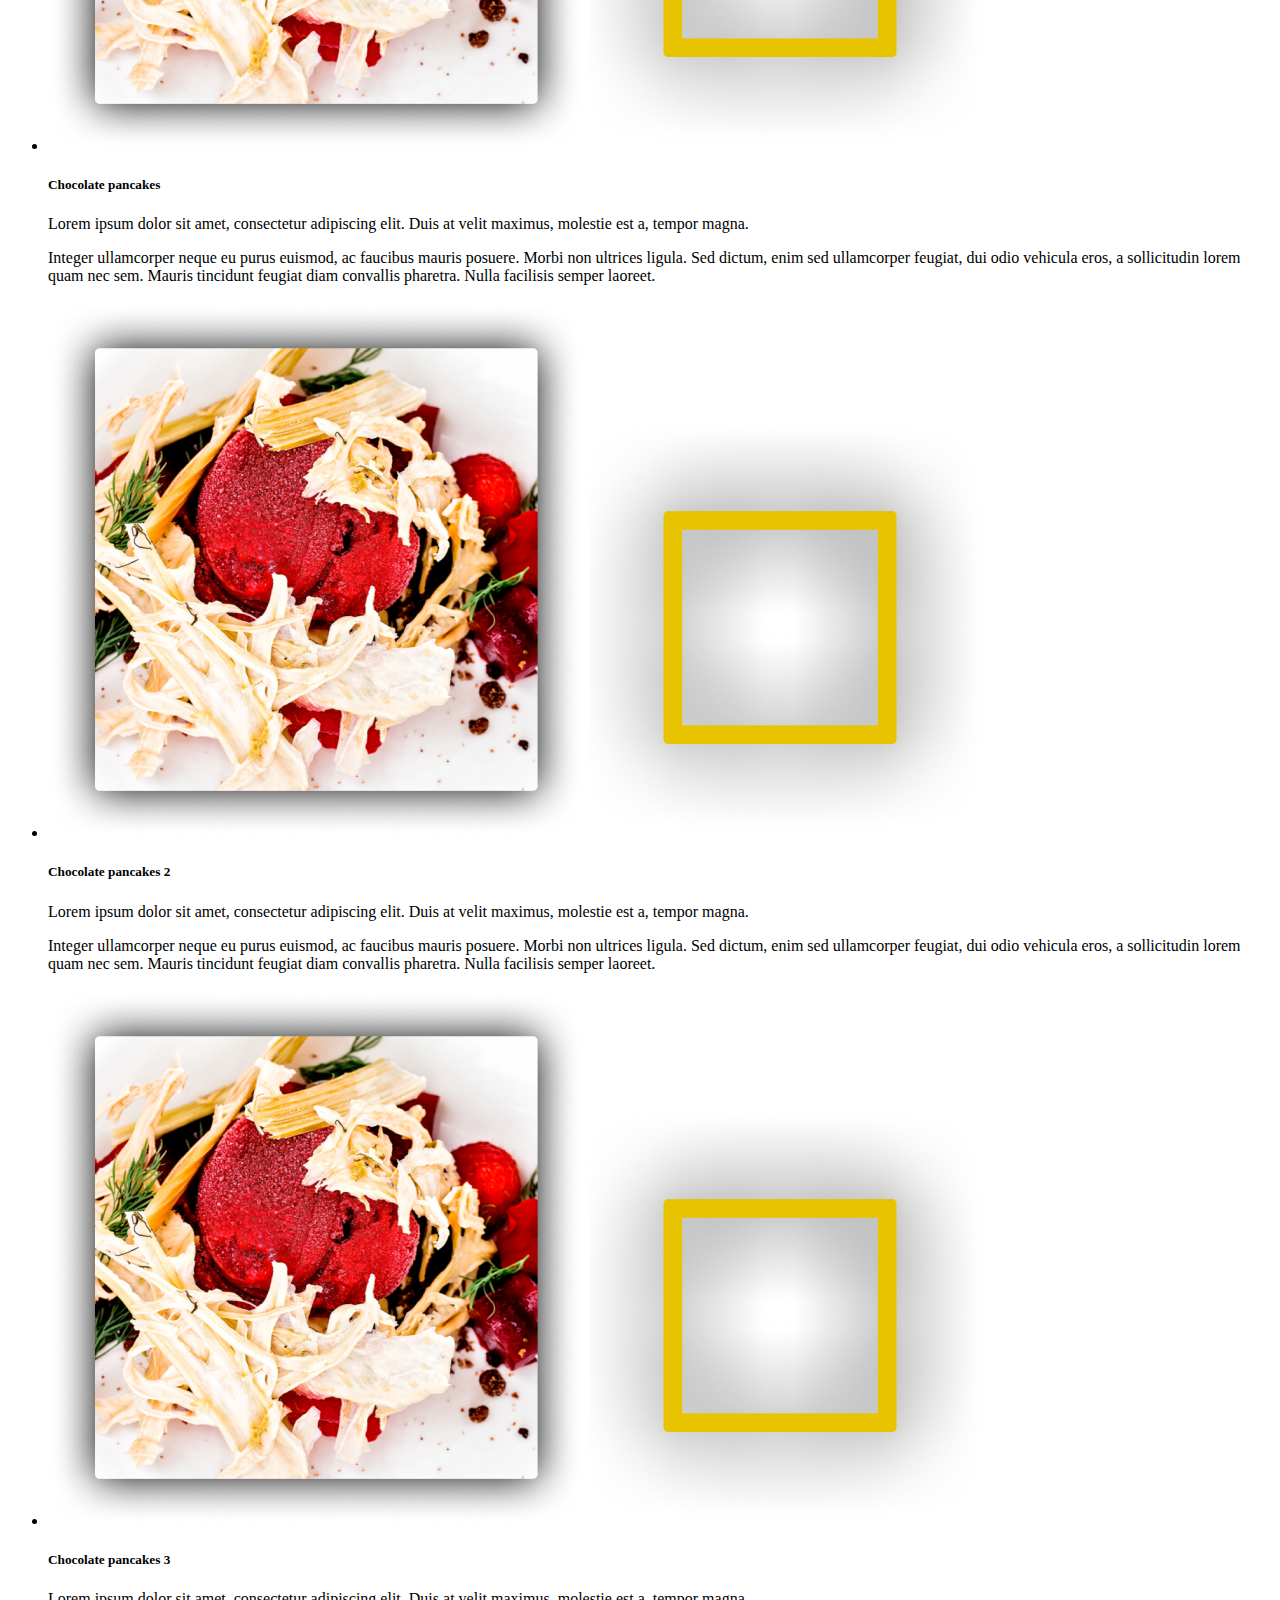
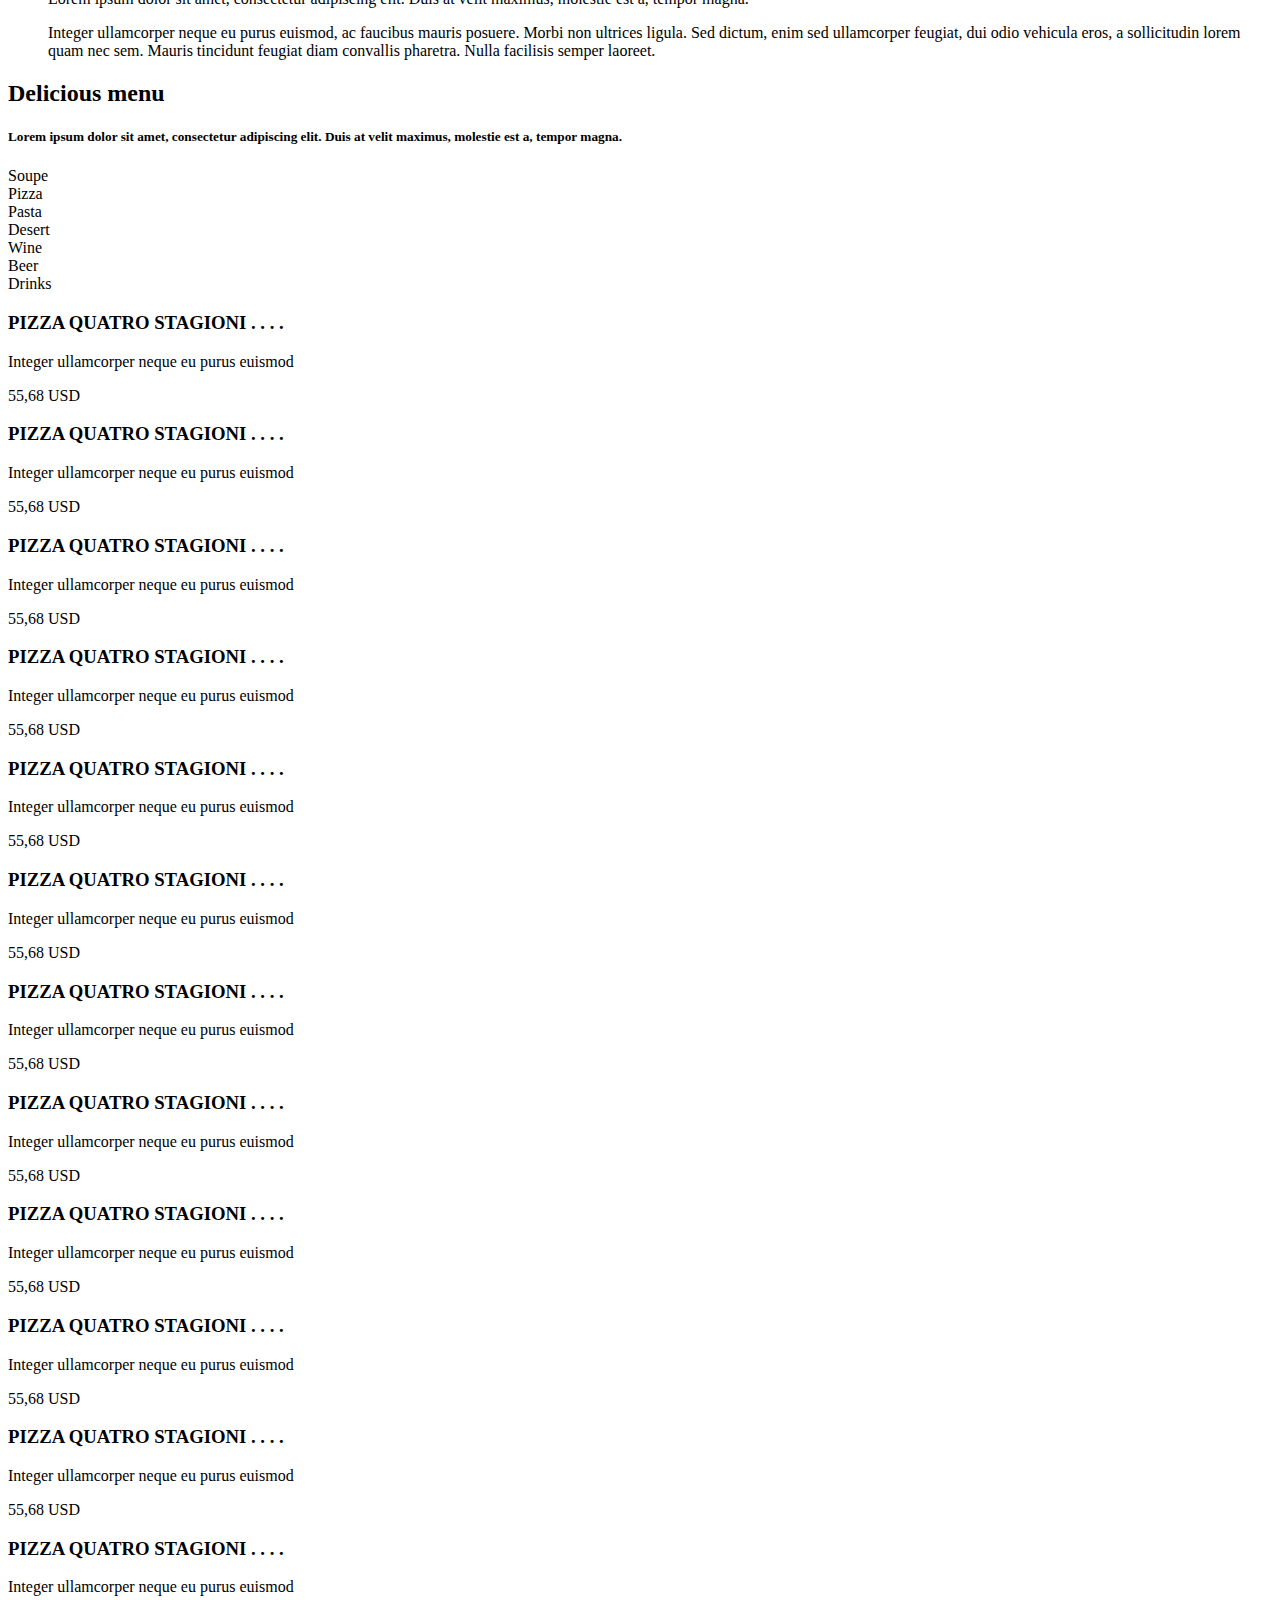
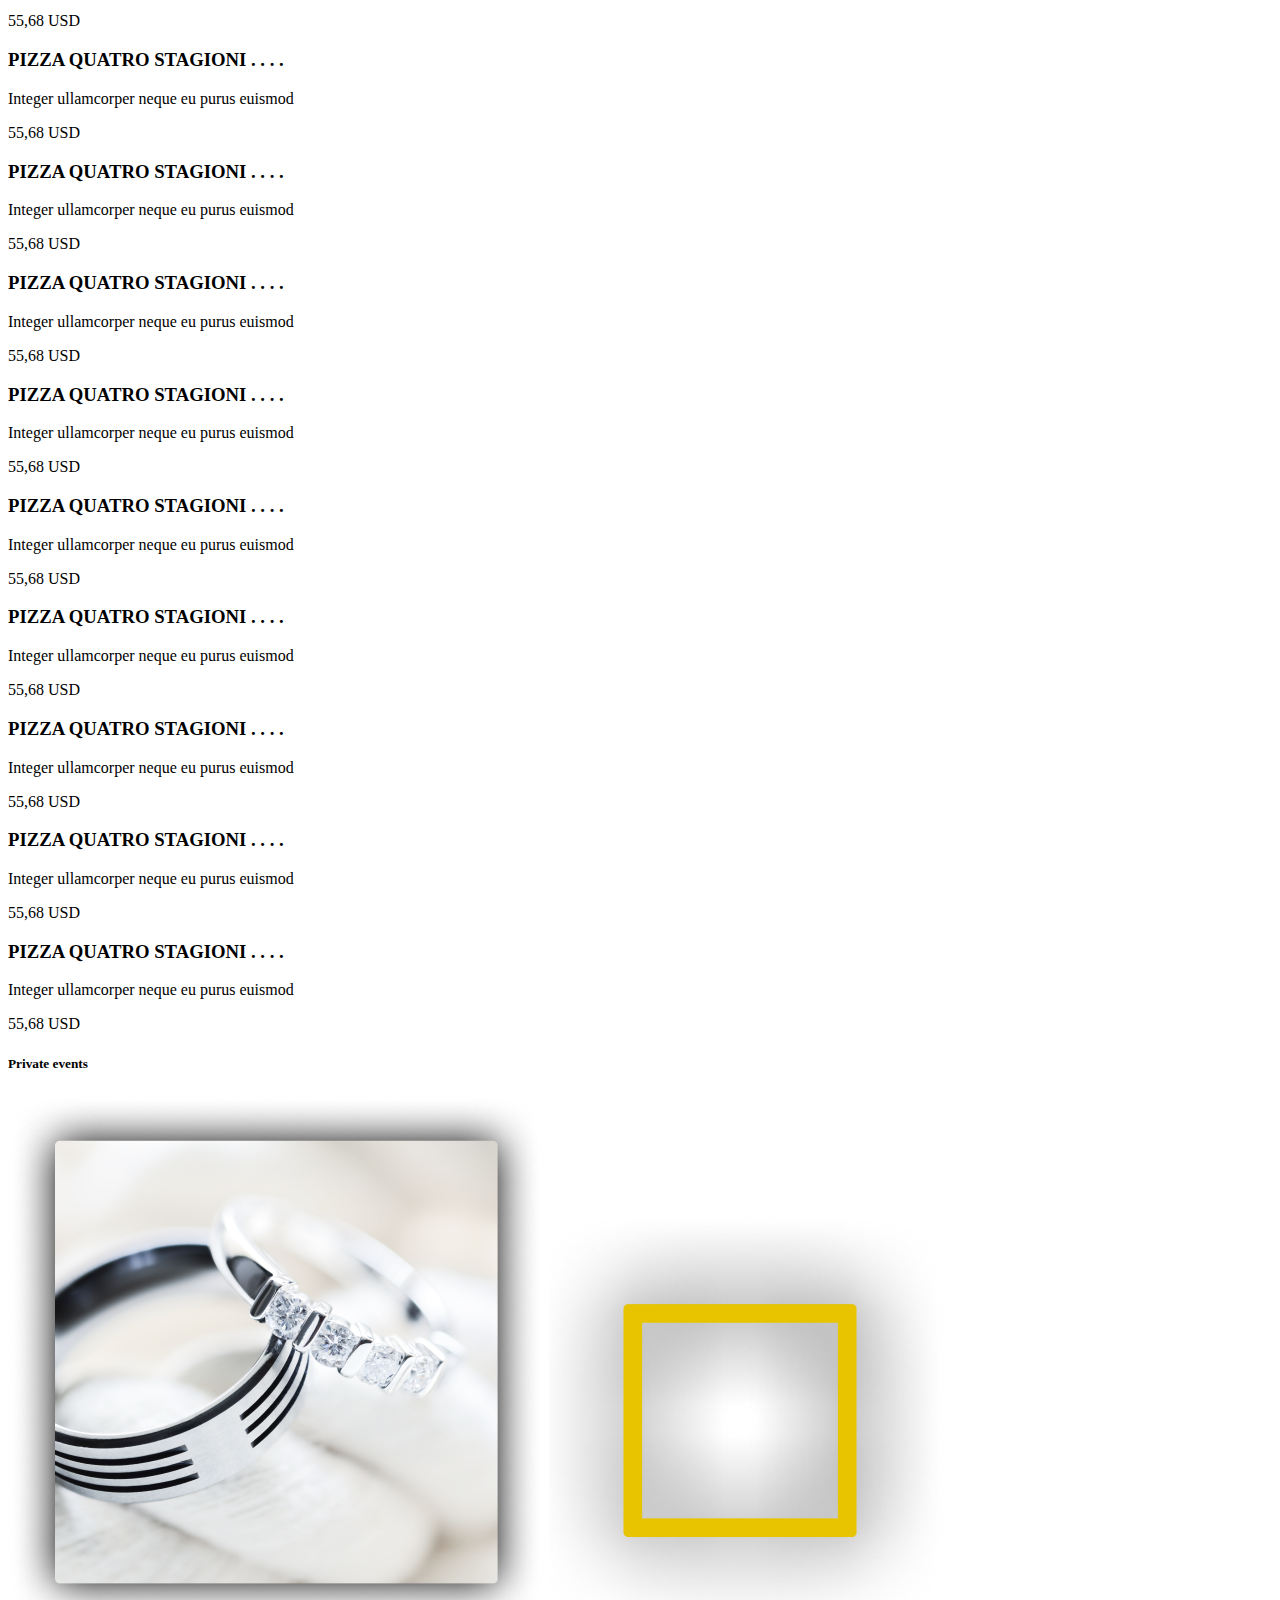
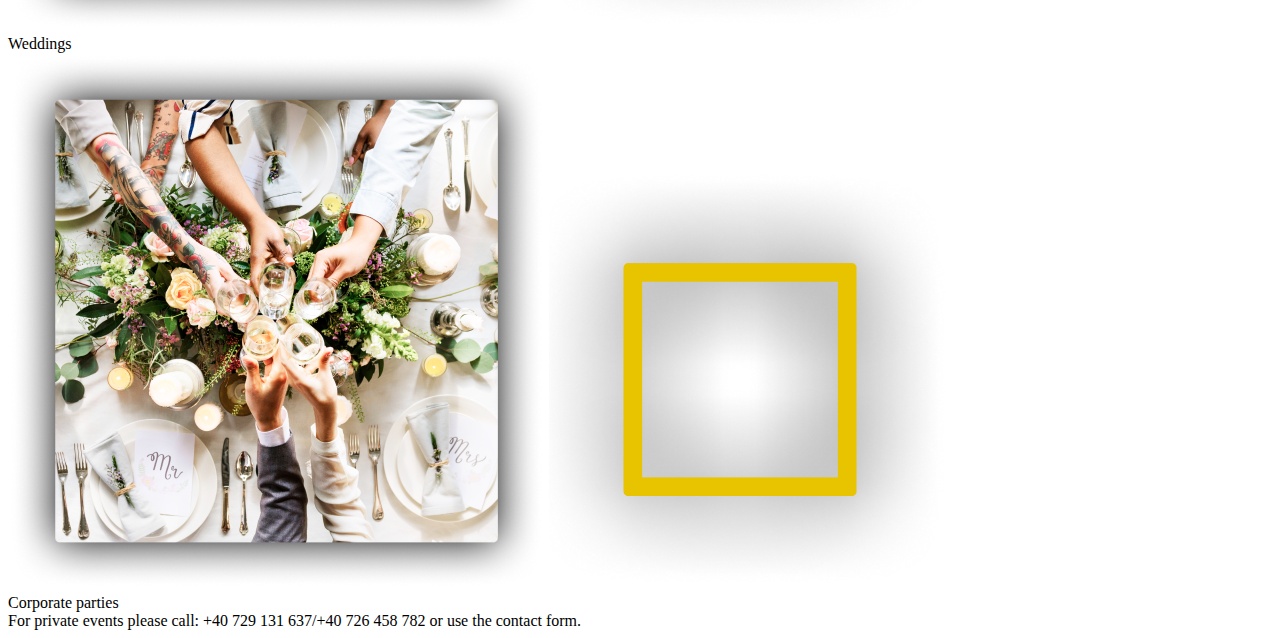
==== commit de6c03bc: "98%" ====
--- a/src/index.html
+++ b/src/index.html
@@ -177,7 +177,18 @@
               </button>
             </form>
           </div>
-          <div class="book__image"></div>
+          <div class="book__image">
+            <img
+              class="book__imageMain"
+              src="./images/book/about-img.png"
+              alt=""
+            >
+            <img
+              class="book__imageDecor"
+              src="./images/decor.png"
+              alt=""
+            >
+          </div>
         </div>
 
         <div class="book__info">
@@ -201,11 +212,18 @@
         <ul class="specialties__slider slider">
 
           <li class="slider__slide slide slide--1">
-            <img
-              class="slide__image"
-              src="./images/specialties/specialties.png"
-              alt="desert"
-            >
+            <div class="slide__image">
+              <img
+                class="slide__imageMain"
+                src="./images/specialties/desert.png"
+                alt="desert"
+              >
+              <img
+                class="slide__imageDecor"
+                src="./images/decor.png"
+                alt="decor"
+              >
+            </div>
             <div class="slide__content">
               <h5 class="slide__title">
                 Chocolate pancakes
@@ -220,11 +238,18 @@
           </li>
 
           <li class="slider__slide slide slide--2">
-            <img
-              class="slide__image"
-              src="./images/specialties/specialties.png"
-              alt="desert"
-            >
+            <div class="slide__image">
+              <img
+                class="slide__imageMain"
+                src="./images/specialties/desert.png"
+                alt="desert"
+              >
+              <img
+                class="slide__imageDecor"
+                src="./images/decor.png"
+                alt="decor"
+              >
+            </div>
             <div class="slide__content">
               <h5 class="slide__title">
                 Chocolate pancakes 2
@@ -239,11 +264,18 @@
           </li>
 
           <li class="slider__slide slide slide--3">
-            <img
-              class="slide__image"
-              src="./images/specialties/specialties.png"
-              alt="desert"
-            >
+            <div class="slide__image">
+              <img
+                class="slide__imageMain"
+                src="./images/specialties/desert.png"
+                alt="desert"
+              >
+              <img
+                class="slide__imageDecor"
+                src="./images/decor.png"
+                alt="decor"
+              >
+            </div>
             <div class="slide__content">
               <h5 class="slide__title">
                 Chocolate pancakes 3
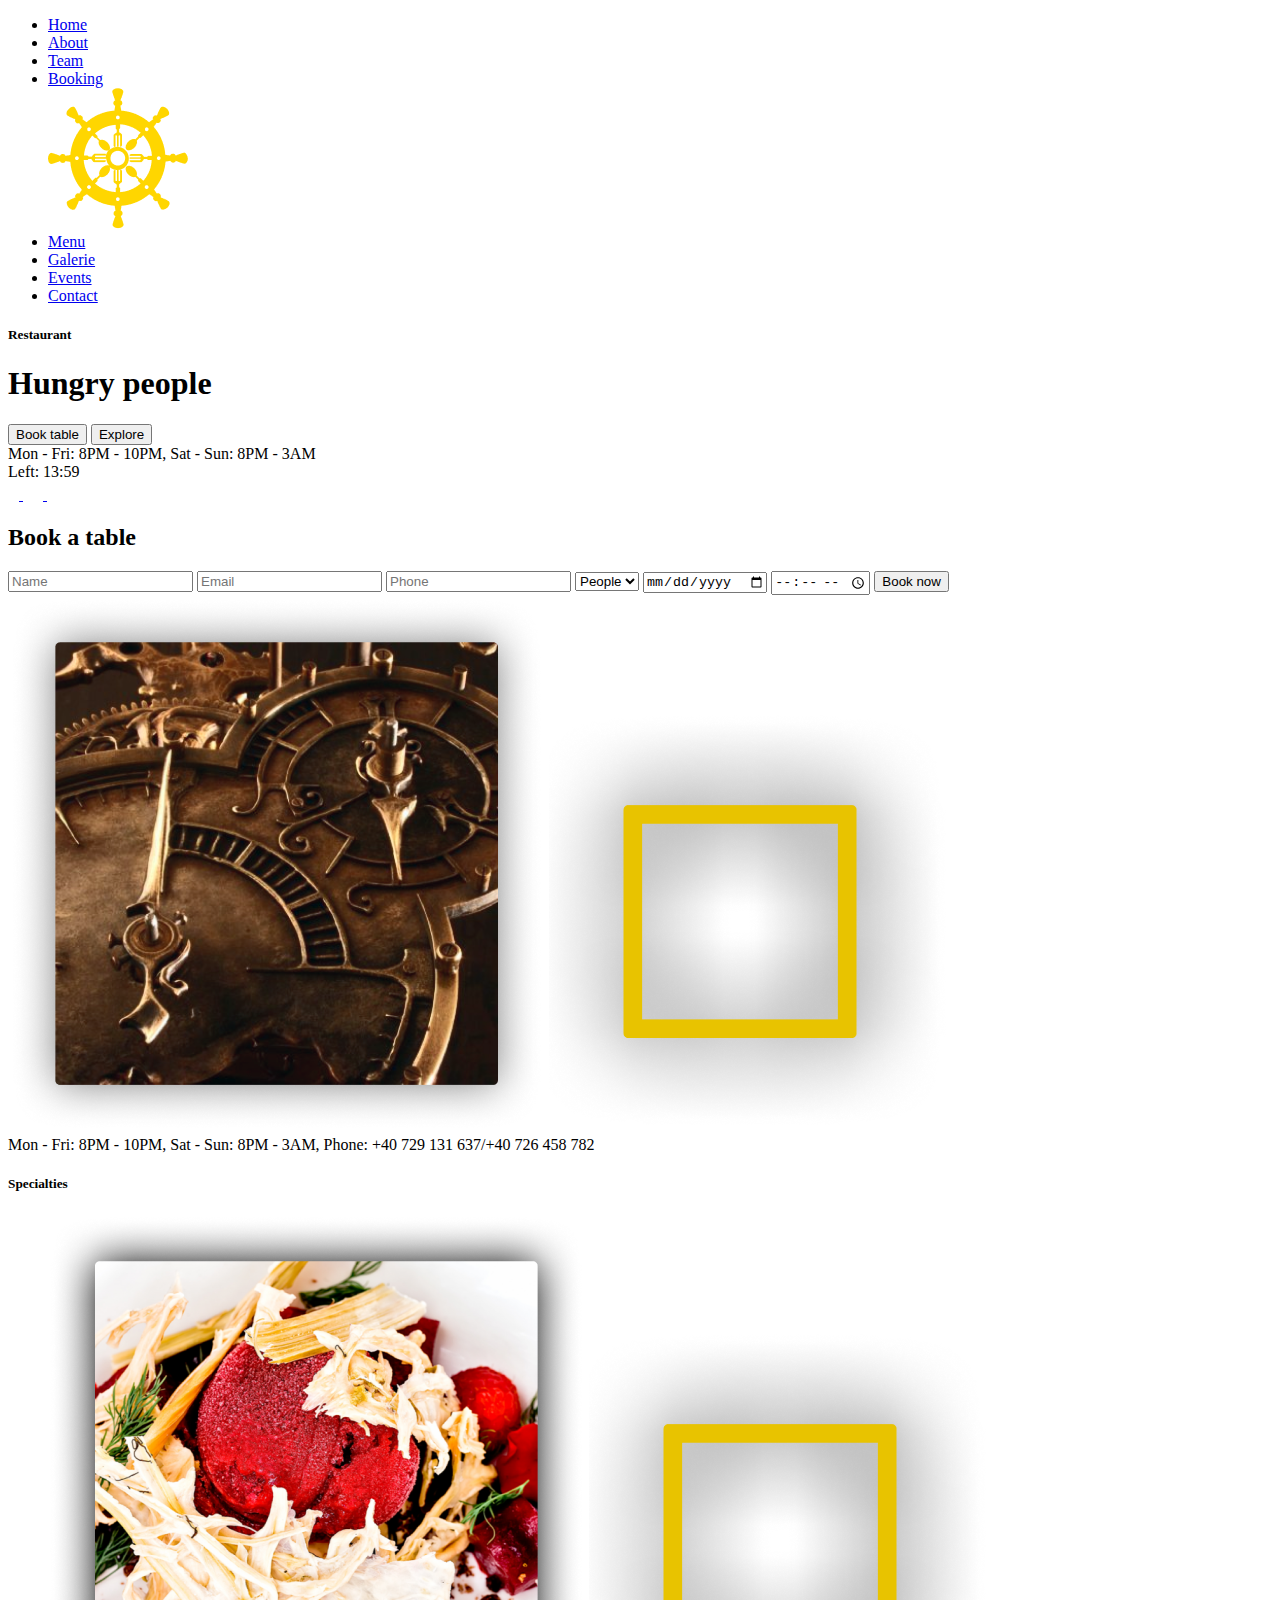
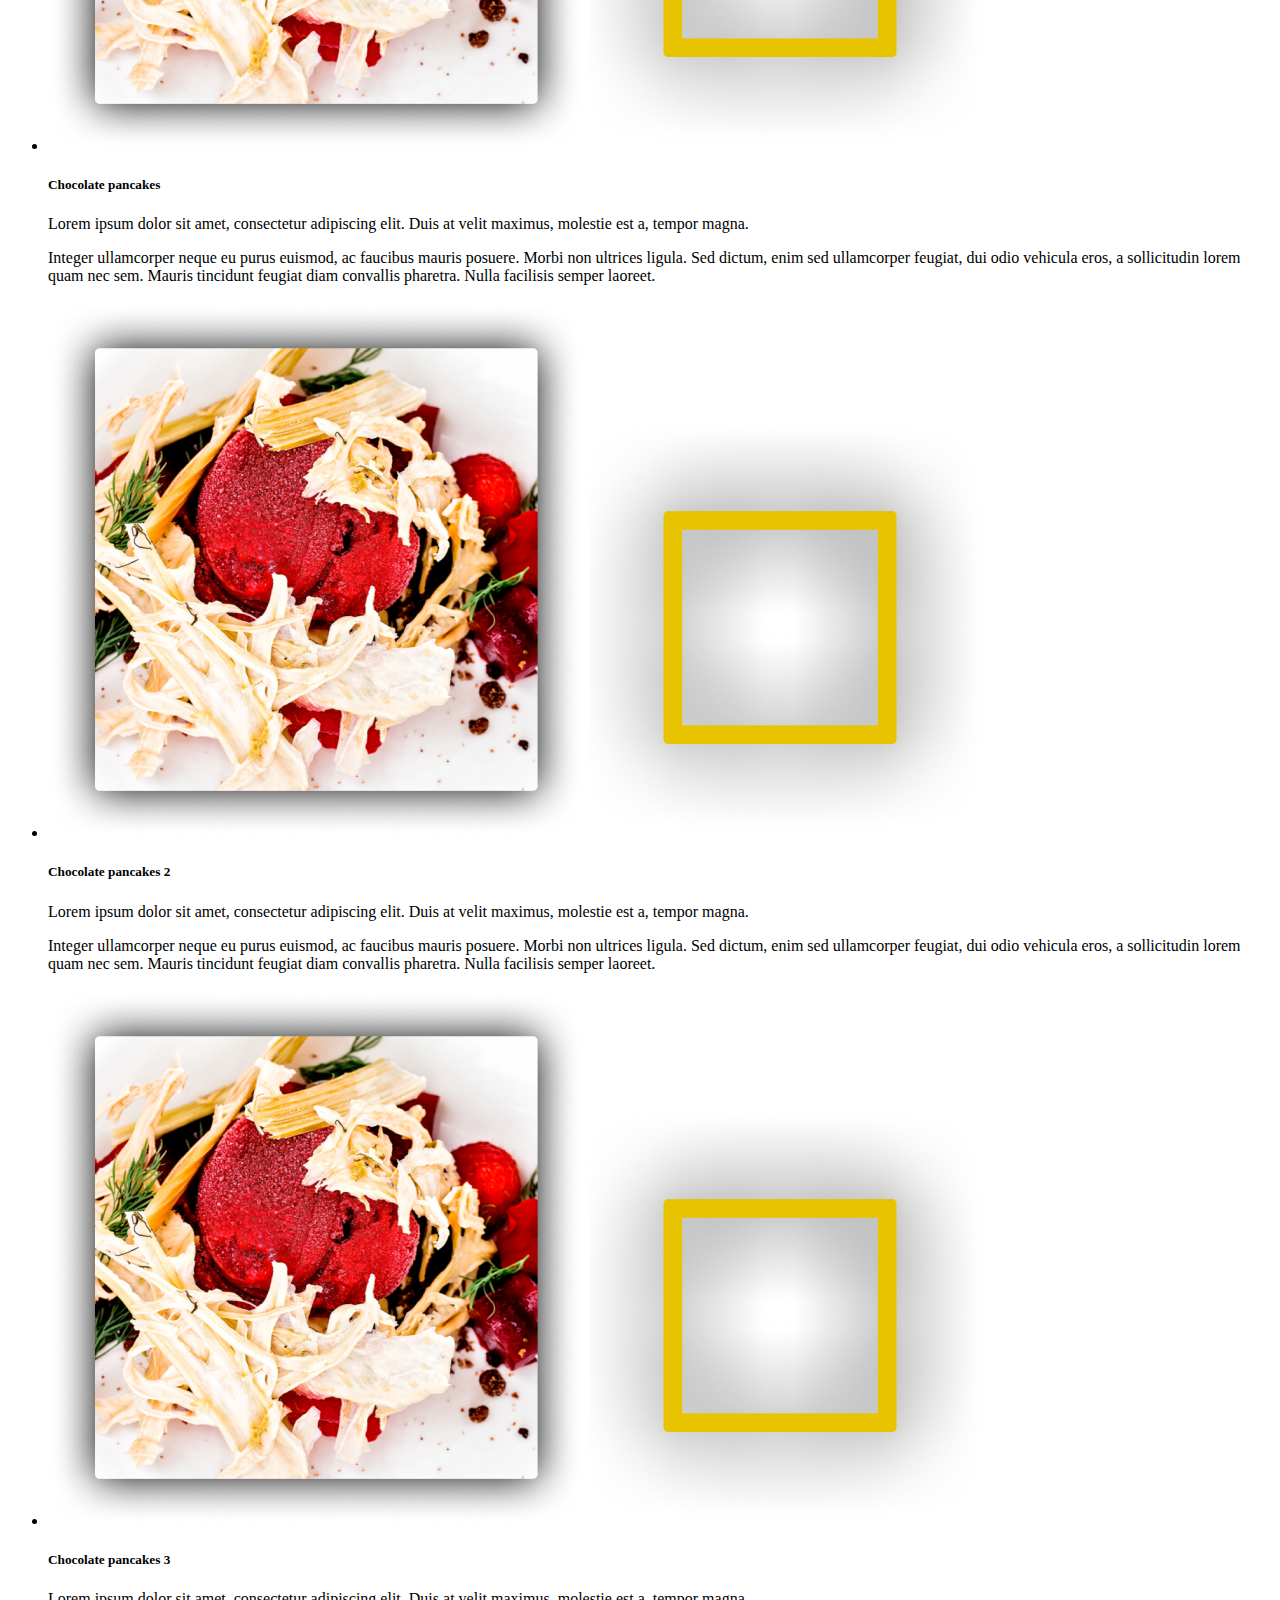
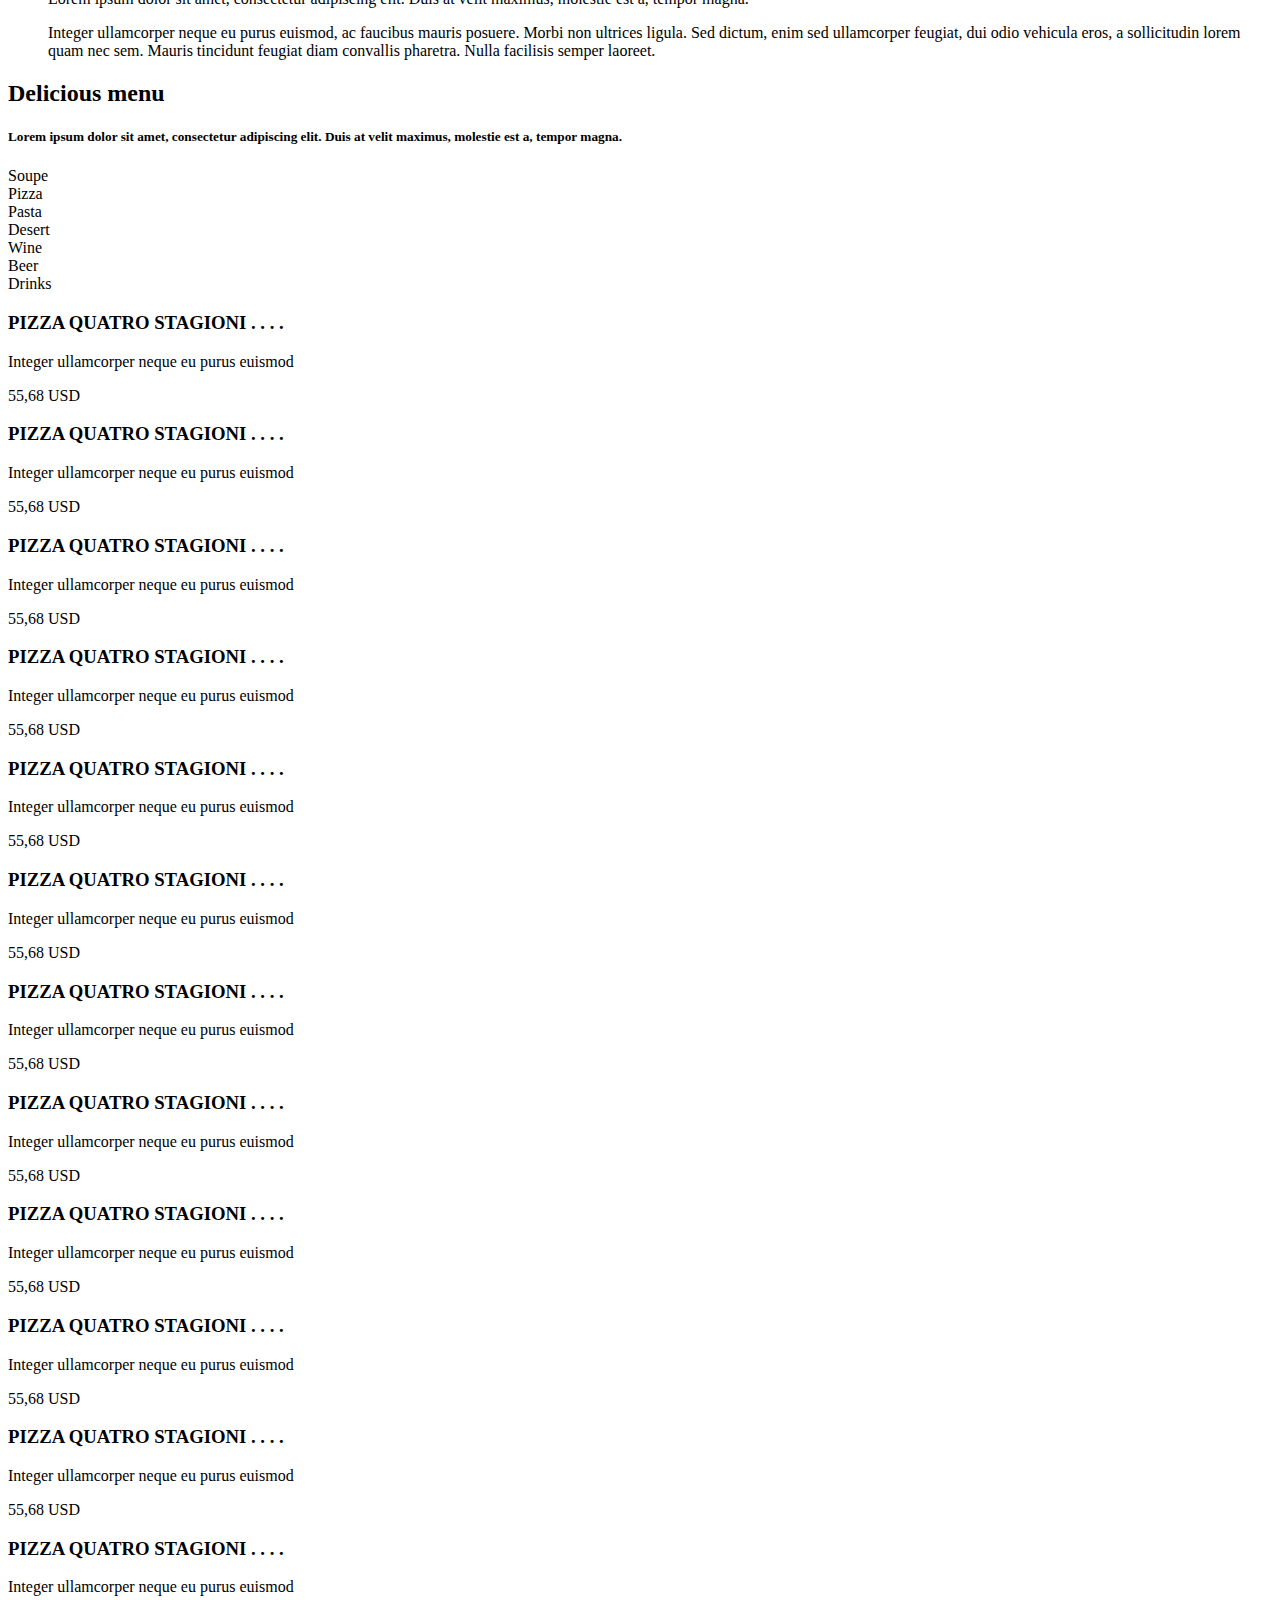
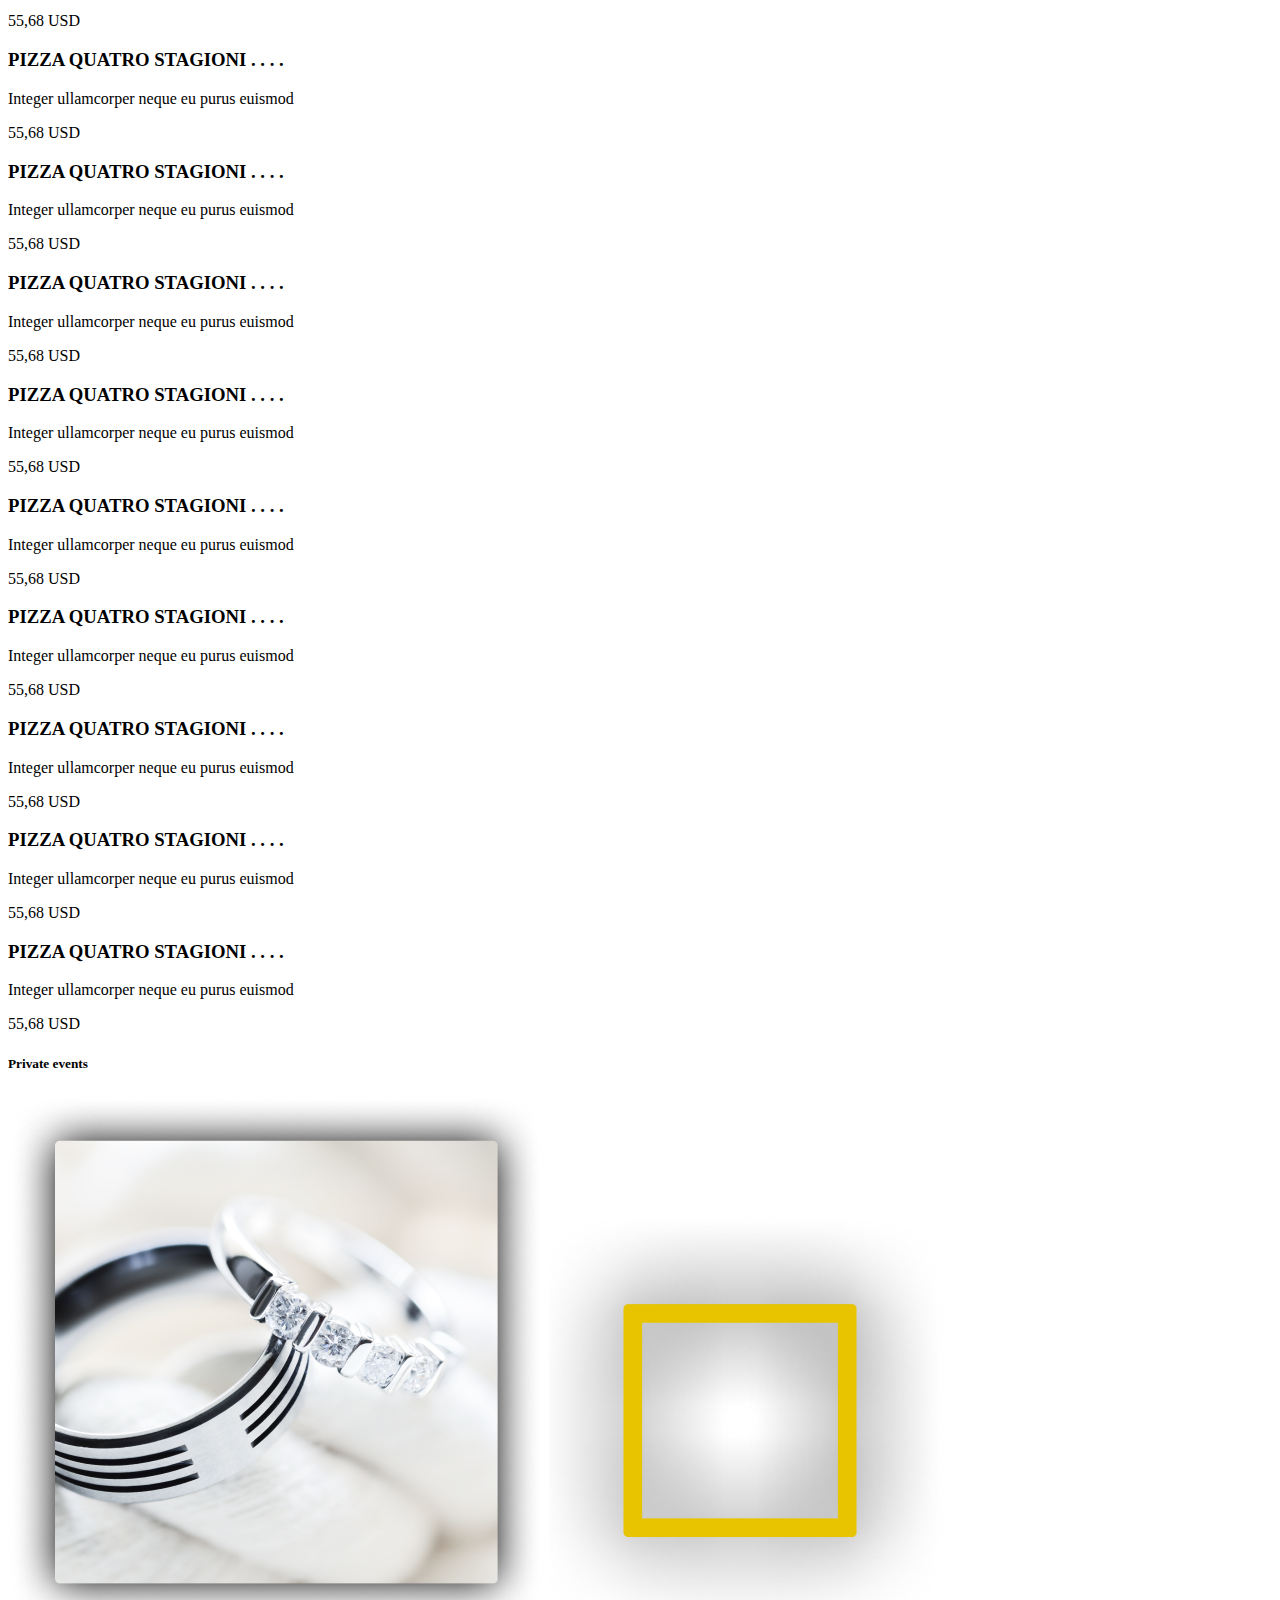
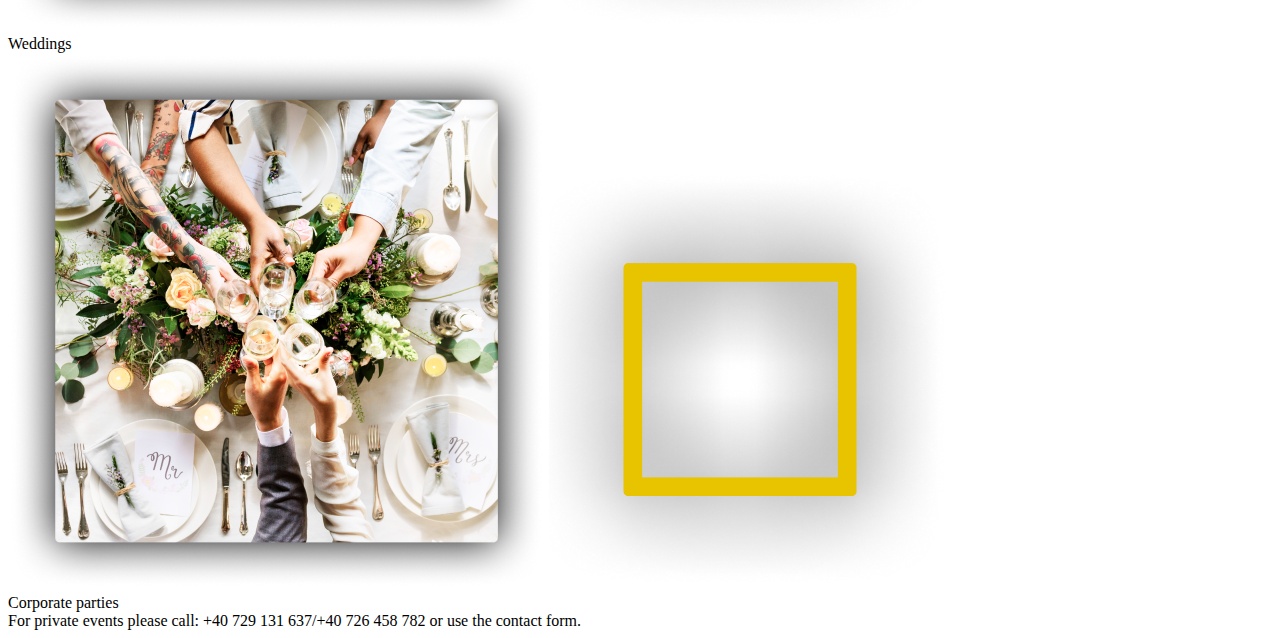
==== commit 198c7953: "100%" ====
--- a/src/index.html
+++ b/src/index.html
@@ -101,7 +101,7 @@
 
         <div class="header__timer">
           Left:
-          <span id="time">20:00</span>
+          <span id="time">13:59</span>
         </div>
 
         <div class="header__socialnets socialnets">
@@ -162,6 +162,15 @@
               >
                 <option>
                   People
+                </option>
+                <option>
+                  4
+                </option>
+                <option>
+                  5
+                </option>
+                <option>
+                  6
                 </option>
               </select>
               <input
